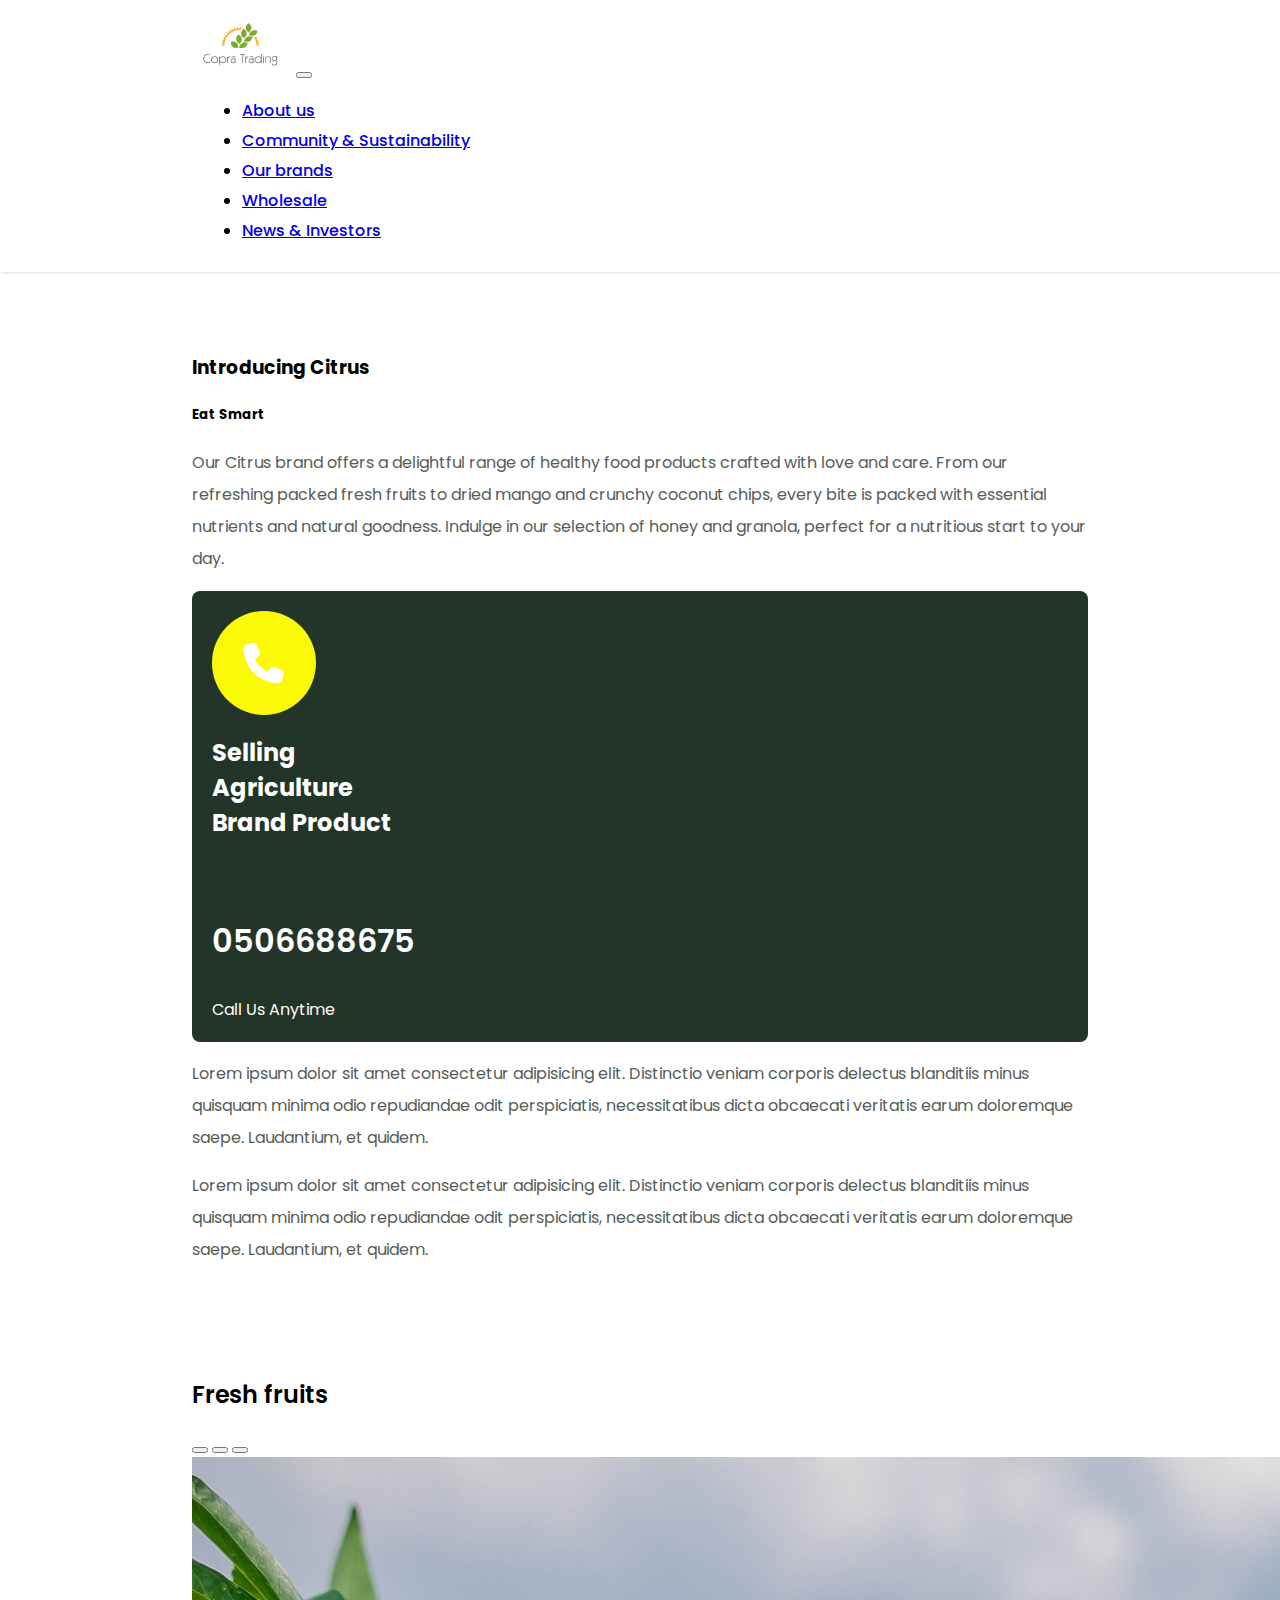
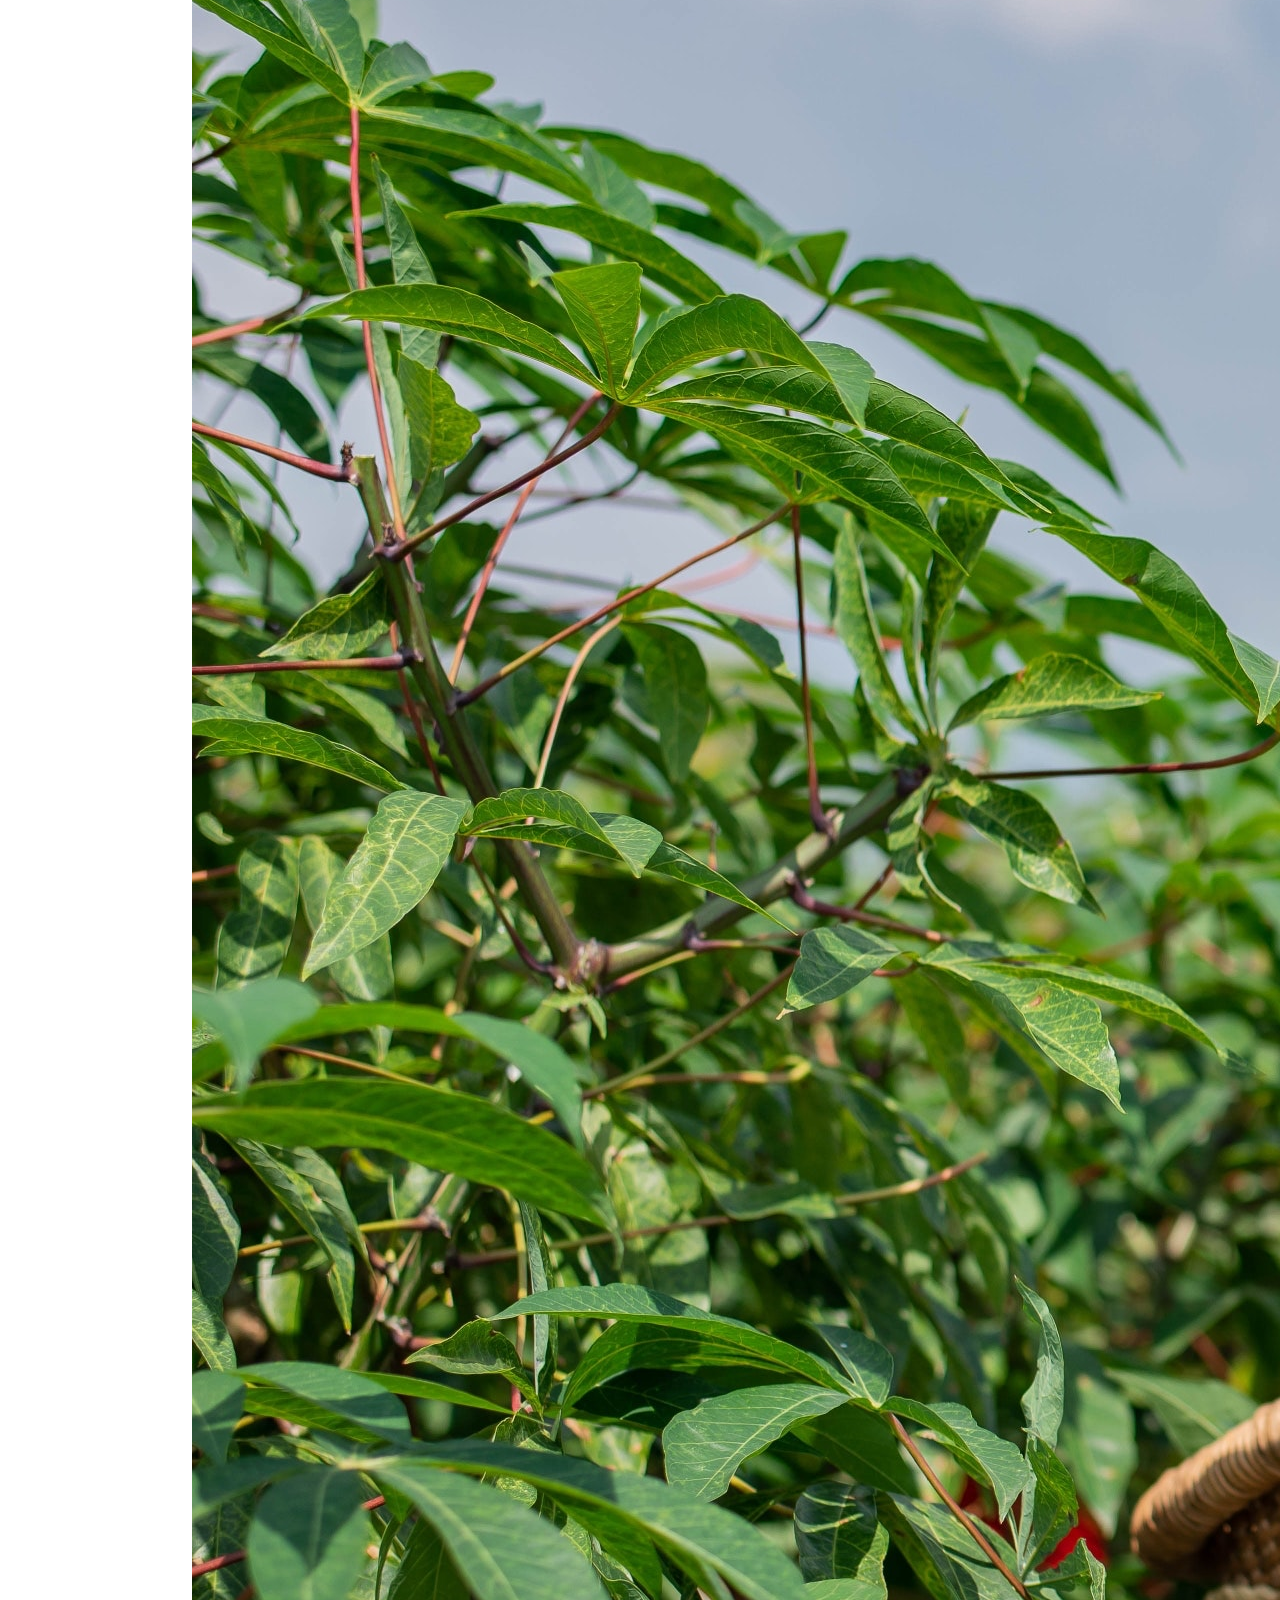
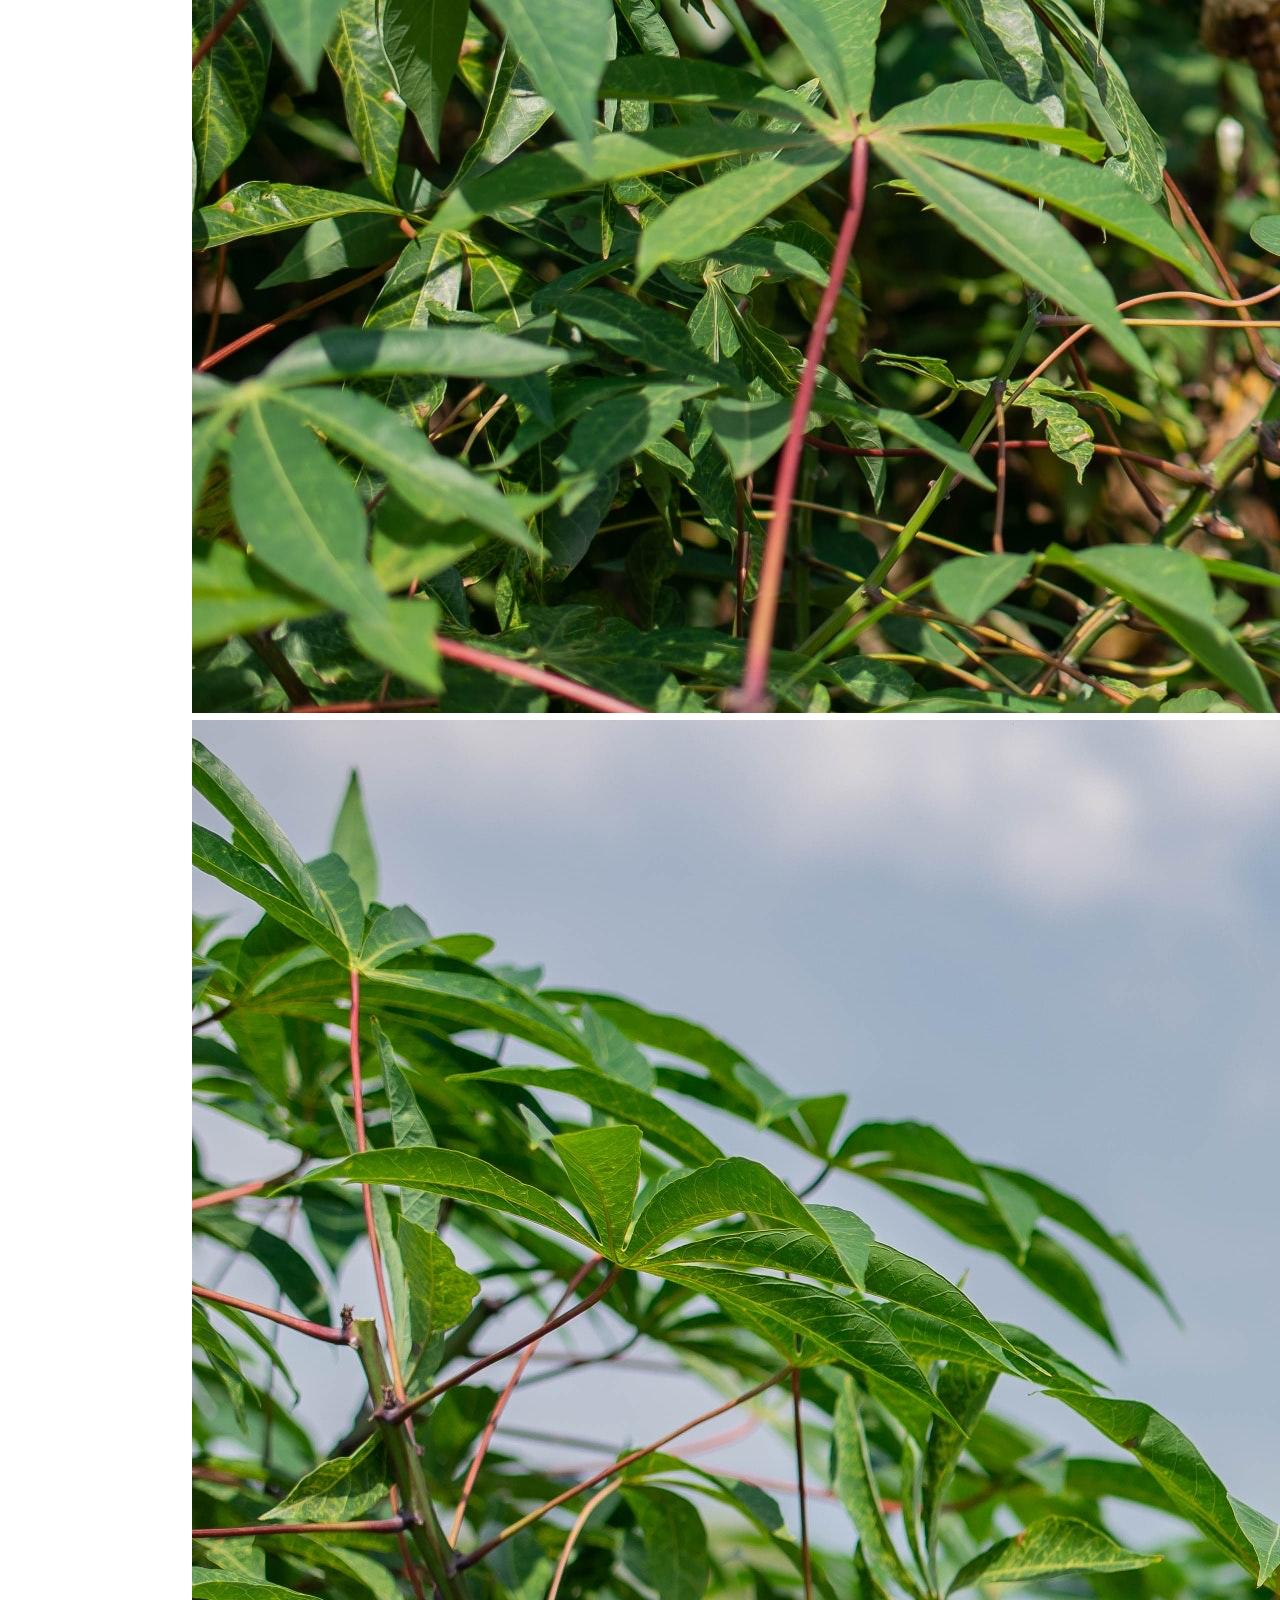
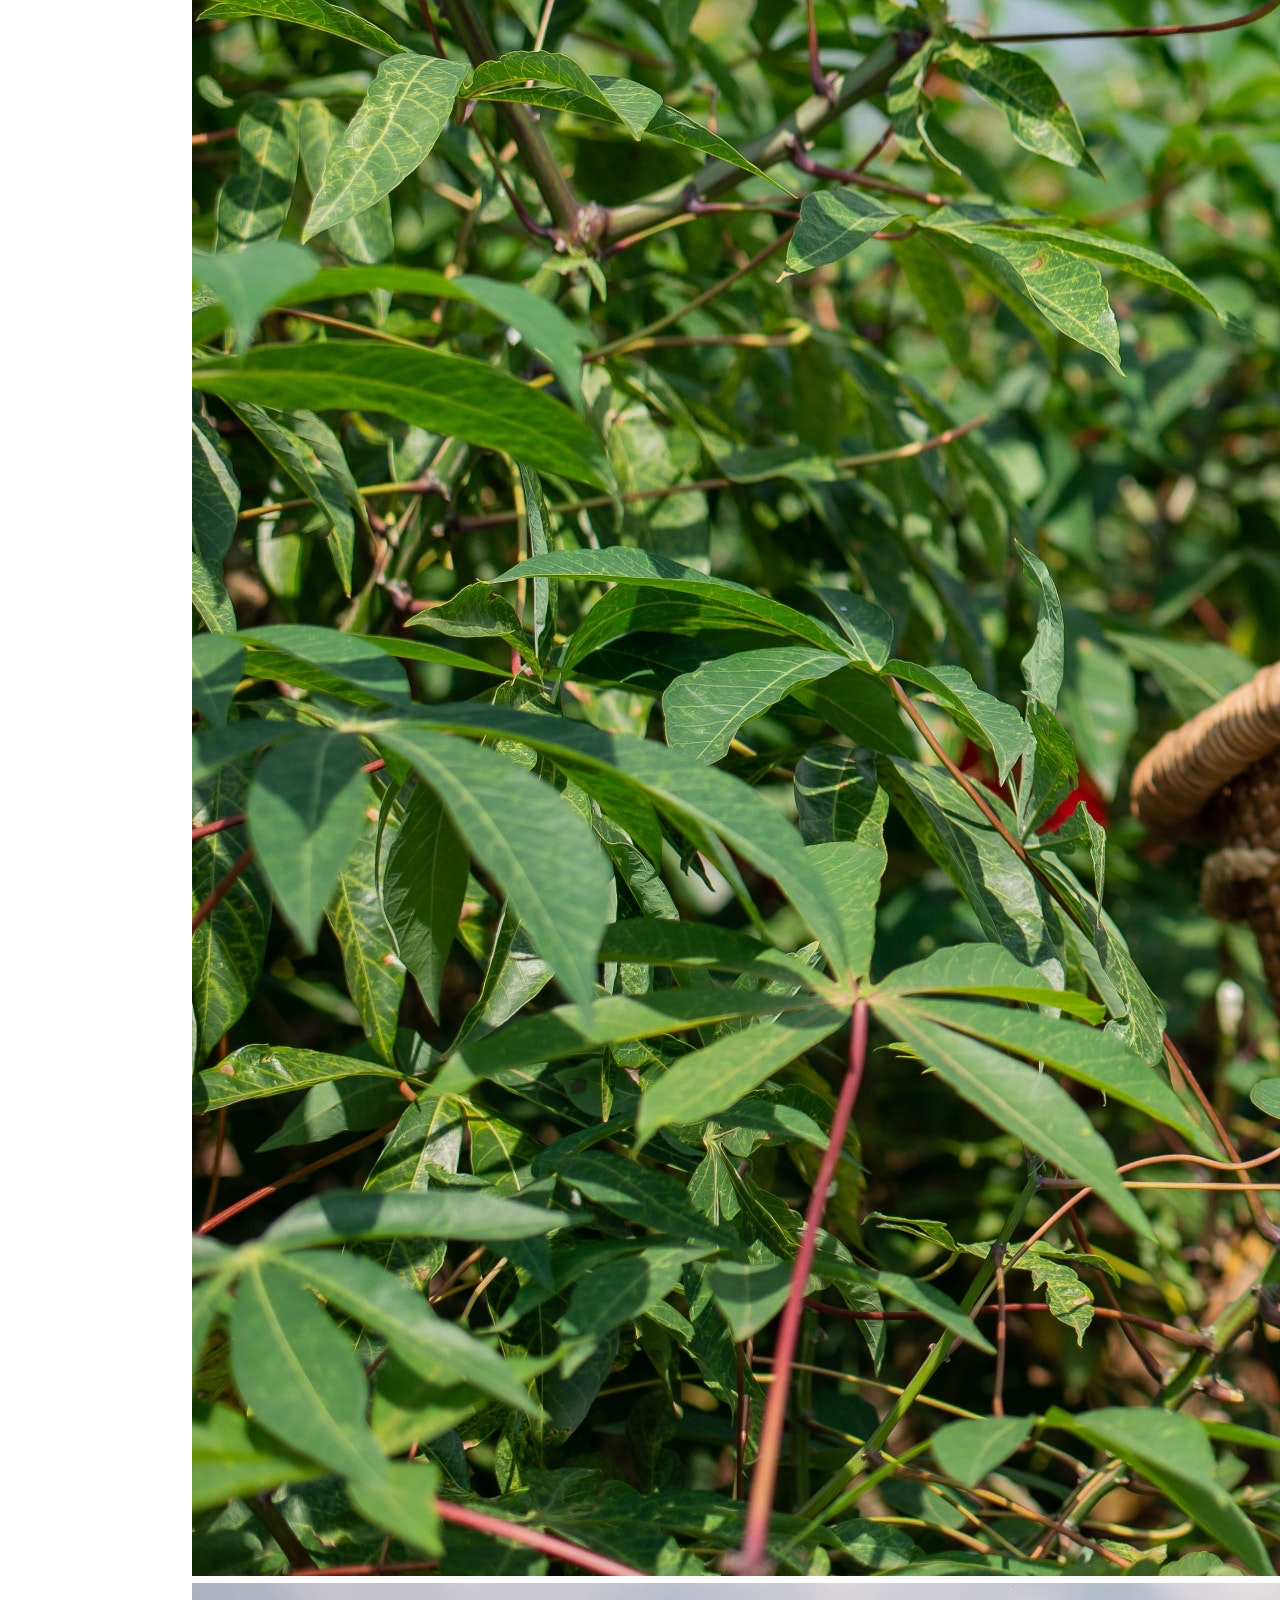
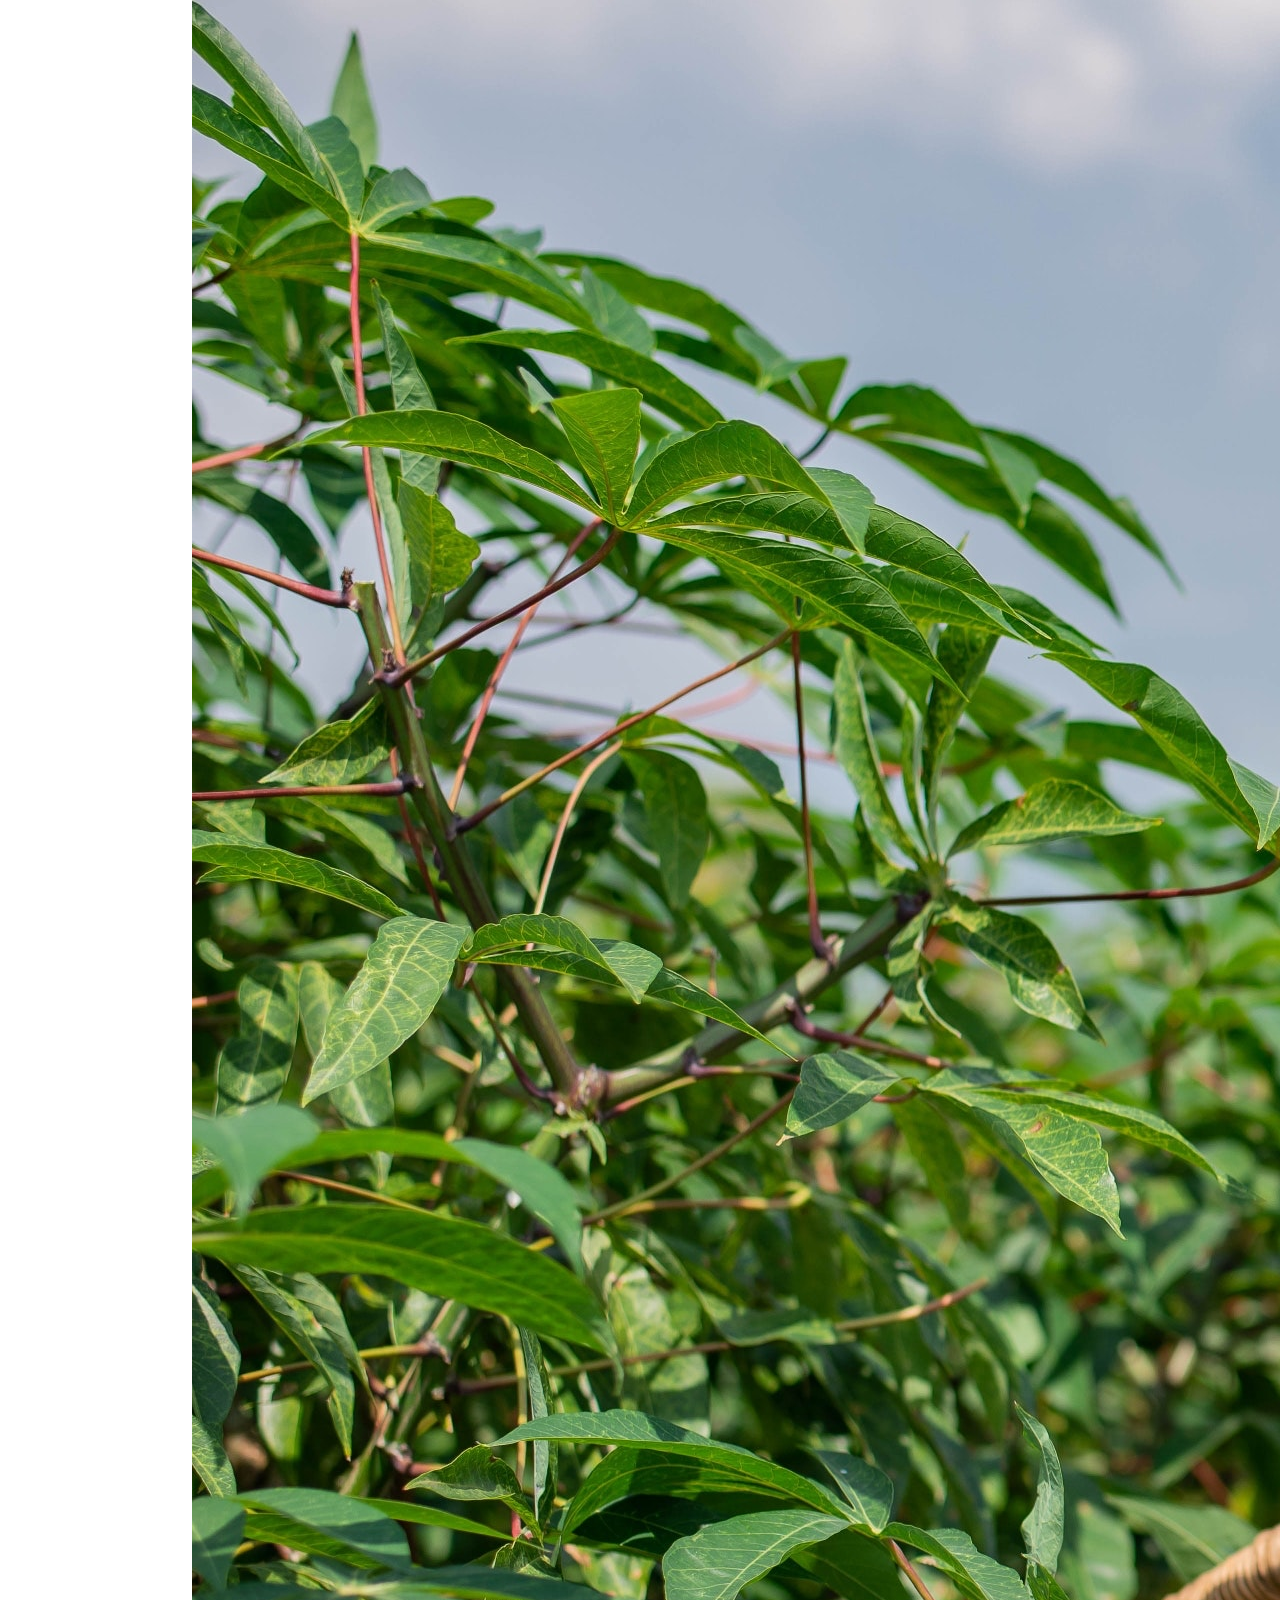
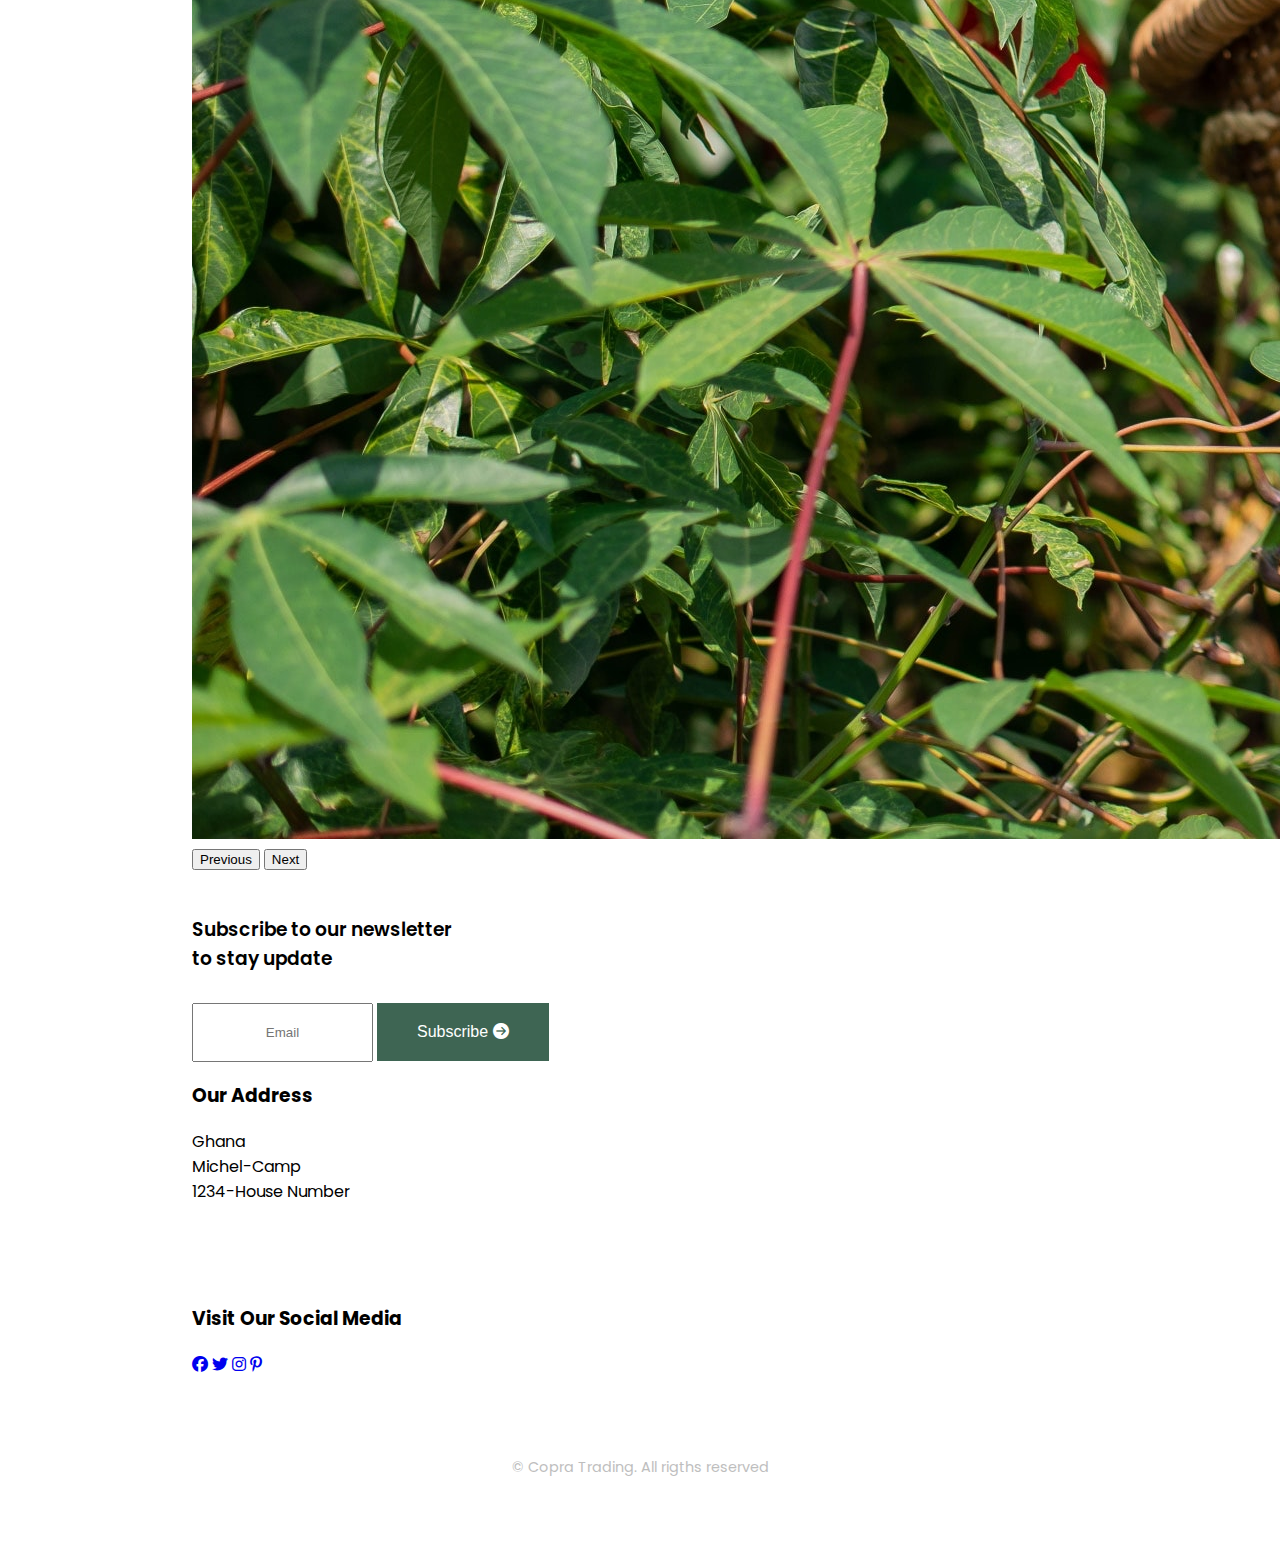
==== brands.html @ 81c61cee "Adding cop files" ====
<!DOCTYPE html>
<html lang="en">
<head>
    <!-- Bootstrap CDN -->
    <link href="https://cdn.jsdelivr.net/npm/bootstrap@5.3.0-alpha1/dist/css/bootstrap.min.css" rel="stylesheet" integrity="sha384-GLhlTQ8iRABdZLl6O3oVMWSktQOp6b7In1Zl3/Jr59b6EGGoI1aFkw7cmDA6j6gD" crossorigin="anonymous">
    <script src="https://cdn.jsdelivr.net/npm/bootstrap@5.3.0-alpha1/dist/js/bootstrap.min.js" integrity="sha384-mQ93GR66B00ZXjt0YO5KlohRA5SY2XofN4zfuZxLkoj1gXtW8ANNCe9d5Y3eG5eD" crossorigin="anonymous"></script>
    <!-- Google Fonts -->
    <link rel="preconnect" href="https://fonts.googleapis.com">
    <link rel="preconnect" href="https://fonts.gstatic.com" crossorigin>
    <link href="https://fonts.googleapis.com/css2?family=Poppins:wght@300;400&display=swap" rel="stylesheet">
    <!-- Font Awesome CDN -->
    <link rel="stylesheet" href="https://cdnjs.cloudflare.com/ajax/libs/font-awesome/6.4.0/css/all.min.css">
    <!-- CSS Link -->
    <link rel="stylesheet" href="css/brand.css">
    <meta charset="UTF-8">
    <meta http-equiv="X-UA-Compatible" content="IE=edge">
    <meta name="viewport" content="width=device-width, initial-scale=1.0">
    <title>Our Brands</title>
</head>
<body>
    
    <main>
        <nav class="navbar navbar-expand-lg navbar-light sticky-top" id="marginSides">
            <a href="index.html" class="navbar-brand"><img src="images/Copra Logo.png" alt="" width="100px"></a>
            <button class="navbar-toggler" type="button" data-bs-toggle="collapse" data-bs-target="#navigationNavbarButton">
                <span class="navbar-toggler-icon"></span>
            </button>
            <div class="navbar-collapse collapse" id="navigationNavbarButton">
                <ul class="navbar-nav ms-auto">
                    <li class="nav-item">
                        <a href="index.html" class="nav-link">About us</a>
                    </li>
                    <li class="nav-item">
                        <a href="c&s.html" class="nav-link">Community & Sustainability</a>
                    </li>
                    <li class="nav-item">
                        <a href="brands.html" class="nav-link active">Our brands</a>
                    </li>
                    <li class="nav-item">
                        <a href="wholesale.html" class="nav-link">Wholesale</a>
                    </li>
                    <li class="nav-item">
                        <a href="news&investors.html" class="nav-link">News & Investors</a>
                    </li>
                </ul>
            </div>
        </nav>


        <!-- Brands Section -->
        <section class="brand" id="marginSides">
            <div class="brand_content">
                <h3>Introducing Citrus</h3>
                <h5>Eat Smart</h5>
            </div>
            <div class="brand_texts">
                <p>Our Citrus brand offers a delightful range of healthy food products crafted with love and 
                    care. From our refreshing packed fresh fruits to dried mango and crunchy coconut chips,
                    every bite is packed with essential nutrients and natural goodness. Indulge in our selection
                    of honey and granola, perfect for a nutritious start to your day.
                </p>
            </div>
            <div class="fresh_fruits_images">

            </div>
            <div class="brand_products">
                <div class="row">
                    <div class="col-xl-4 col-lg-4">
                        <div class="selling_product">
                            <div class="selling_tag text-center">
                                <i class="fa fa-phone" aria-hidden="true"></i>
                                <div class="selling_text">
                                    <h2 class="selling_style">
                                        Selling <br> Agriculture <br> Brand Product 
                                    </h2> <br>
                                    <p class="selling_bold">
                                        0506688675
                                    </p>
                                    <span>Call Us Anytime</span>
                                </div>
                            </div>
                        </div>
                    </div>
                    <div class="col-xl-8 col-lg-8">
                        <div class="row">
                            <!-- Add Product Images | add width="100%" -->
                            <div class="col-md-6">
                                <div class="card">
                                    <!-- Product 1 -->
                                </div>
                            </div>
                            <div class="col-md-6">
                                <div class="card">
                                    <!-- Product 2 -->
                                </div>
                            </div>
                            <div class="product_texts">
                                <!-- Change Texts -->
                                <p>Lorem ipsum dolor sit amet consectetur adipisicing elit. Distinctio veniam corporis delectus blanditiis minus quisquam minima odio repudiandae odit perspiciatis, necessitatibus dicta obcaecati veritatis earum doloremque saepe. Laudantium, et quidem.</p>
                            </div>
                        </div>
                        <div class="row">
                            <div class="col-md-6">
                                <div class="card">
                                    <!-- Product 3 -->
                                </div>
                            </div>
                            <div class="col-md-6">
                                <div class="card">
                                    <!-- Product 4 -->
                                </div>
                            </div>
                            <div class="product_texts">
                                <!-- Change Texts -->
                                <p>Lorem ipsum dolor sit amet consectetur adipisicing elit. Distinctio veniam corporis delectus blanditiis minus quisquam minima odio repudiandae odit perspiciatis, necessitatibus dicta obcaecati veritatis earum doloremque saepe. Laudantium, et quidem.</p>
                            </div>
                        </div>
                    </div>
                </div>
            </div>
        </section>

        <!-- Fruits Section -->

        <section class="fruits" id="marginSides">
            <div class="fruits_content">
                <div class="fresh text-center mb-5">
                    <h2>Fresh fruits</h2>
                </div>
                <div id="carouselExampleIndicators" class="carousel slide" data-bs-ride="carousel">
                    <div class="carousel-indicators">
                      <button type="button" data-bs-target="#carouselExampleIndicators" data-bs-slide-to="0" class="active" aria-current="true" aria-label="Slide 1"></button>
                      <button type="button" data-bs-target="#carouselExampleIndicators" data-bs-slide-to="1" aria-label="Slide 2"></button>
                      <button type="button" data-bs-target="#carouselExampleIndicators" data-bs-slide-to="2" aria-label="Slide 3"></button>
                    </div>
                    <div class="carousel-inner">
                      <div class="carousel-item active">
                        <img src="images/pexels-safari-consoler-15897036.jpg" class="d-block w-100" alt="..." >
                      </div>
                      <div class="carousel-item">
                        <img src="images/pexels-safari-consoler-15897036.jpg" class="d-block w-100" alt="..." >
                      </div>
                      <div class="carousel-item">
                        <img src="images/pexels-safari-consoler-15897036.jpg" class="d-block w-100" alt="..." >
                      </div>
                    </div>
                    <button class="carousel-control-prev" type="button" data-bs-target="#carouselExampleIndicators" data-bs-slide="prev">
                      <span class="carousel-control-prev-icon" aria-hidden="true"></span>
                      <span class="visually-hidden">Previous</span>
                    </button>
                    <button class="carousel-control-next" type="button" data-bs-target="#carouselExampleIndicators" data-bs-slide="next">
                      <span class="carousel-control-next-icon" aria-hidden="true"></span>
                      <span class="visually-hidden">Next</span>
                    </button>
                  </div>
            </div>
        </section>
        
        <!-- Footer Section -->
        <footer class="footer section" id="marginSides">
            <div class="footer_container ">
                <div class="row">
                    <div class="col-lg-6 col-md-12">
                        <div class="footer_content">
                            <h3 class="footer_title">
                                Subscribe to our newsletter <br> to stay update
                            </h3>
                            <div class="footer_subscribe">
                                <input type="email"  id="floatingEmail" placeholder="Email" required>
                                <button class="btn ">
                                    Subscribe
                                    <i class="fa fa-arrow-circle-right" aria-hidden="true"></i>
                                </button>
                            </div>
                        </div>
                        <div class="contact-info">
                            <h3 class="contact_text">
                            Our Address </h3> 
                            <span class="texts">Ghana</span> <br>
                            <span class="texts">Michel-Camp</span> <br>
                            <span class="texts">1234-House Number</span>
                        </div>
                    </div>
                    <div class="col-lg-6 col-md-12">
                        <div class="footer_content text-center">
                            <h3 class="visit">
                                Visit Our Social Media
                            </h3>
        
                            <div class="footer_social-link">
                                <a href="#"><i class="fab fa-facebook"></i></a>
                                <a href="#"><i class="fab fa-twitter"></i></a>
                                <a href="#"><i class="fab fa-instagram"></i></a>
                                <a href="#"><i class="fab fa-pinterest-p"></i></a>
                            </div>
                        </div>
                    </div>
                </div>
            </div>
            <p class="footer__copy">© Copra Trading. All rigths reserved</p>
        </footer>

    </main>


</body>
</html>
---- css/brand.css ----
html {
    scroll-behavior: smooth;
}
body {
    margin: 0;
    padding: 0;
    font-family: 'Poppins', sans-serif;
}

/* Naviigation Section */
.navbar {
    background-color: #fff;
    box-shadow: 1px 1px 2px #dadada;
}
#marginSides {
    padding: 1% 15%;
}
.navbar-nav .nav-item {
    margin: 5px 10px;
    font-weight: 500;
}

/* Brands Section */
.brand {
    margin: 50px 0;
}
.brand_texts {
    font-size: 1rem;
    color: rgba(86,93,89);
    font-weight: 400;
    line-height: 2;
}
.brand_products .selling_product {
    padding: 20px;
    background-color: rgb(34, 53, 40);
    color: #fff;
    border-radius: 8px;
}
.selling_tag i {
    background-color: rgb(250, 250, 7);
    padding: 2rem;
    border-radius: 100%;
    font-size: 2.5rem;
}
.selling_bold {
    font-weight: 600;
    font-size: 2rem;
}
.selling_text {
    margin-top: 10px;
}
.fresh h2 {
    font-weight: 600;
}
.product_texts p {
    font-size: 1rem;
    color: rgba(86,93,89);
    font-weight: 400;
    line-height: 2;
}


/* Footer Section */
.foot section {
    margin-top: 100px;
}
.footer_subscribe {
    margin-top: 30px;
}
.footer_subscribe input {
    padding: 20px 0;
    text-align: center;
    border-radius: 10px solid rgb(190, 190, 190);
}
.footer_content .footer_title {
    font-weight: 600
}
.footer_content .visit {
    margin-top: 100px;
}
.footer_subscribe .btn {
    background-color: rgba(62,101,83);
    color: #fff;
    border: none;
    padding: 20px 40px;
    font-size: 1rem;
    font-weight: 500;
}
.footer__copy {
    text-align: center;
    font-size: .9rem;
    color: rgb(190, 190, 190);
    margin: 5rem 0 1rem;
    padding-bottom: 3rem;
}
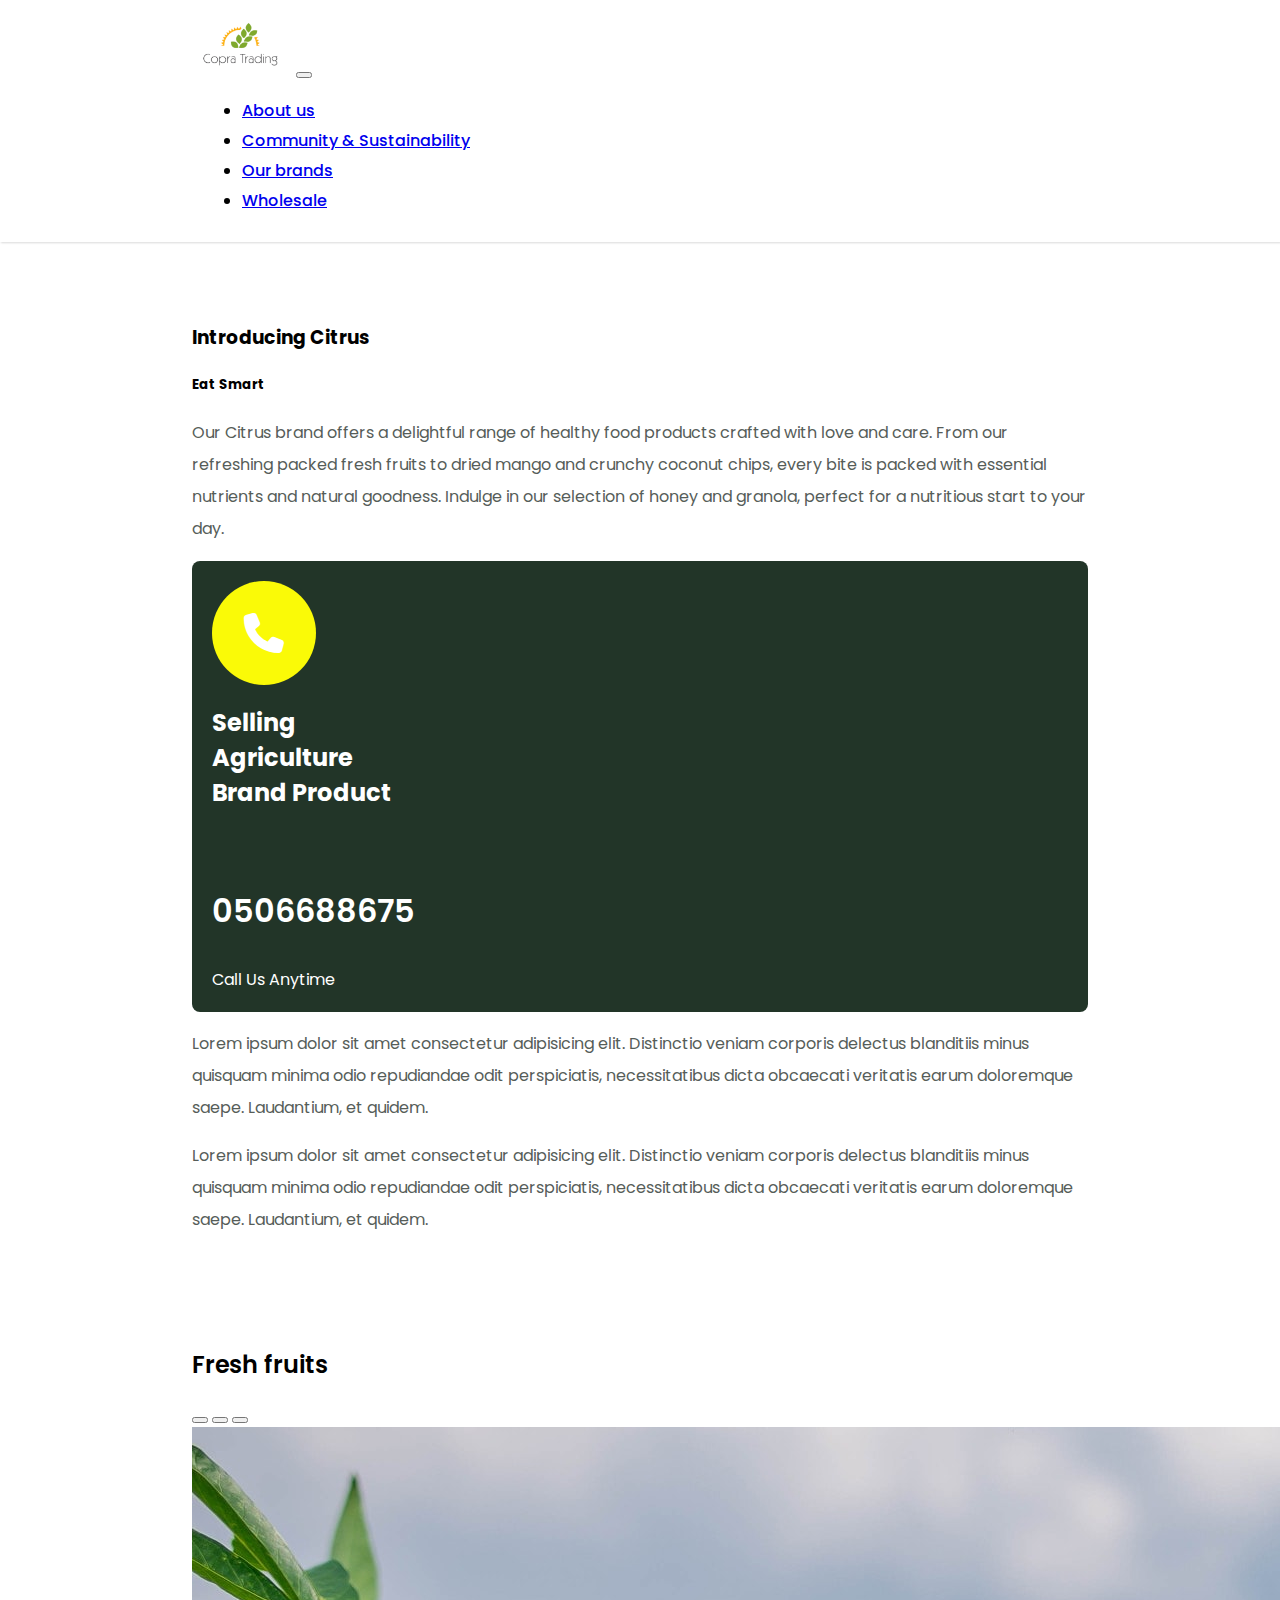
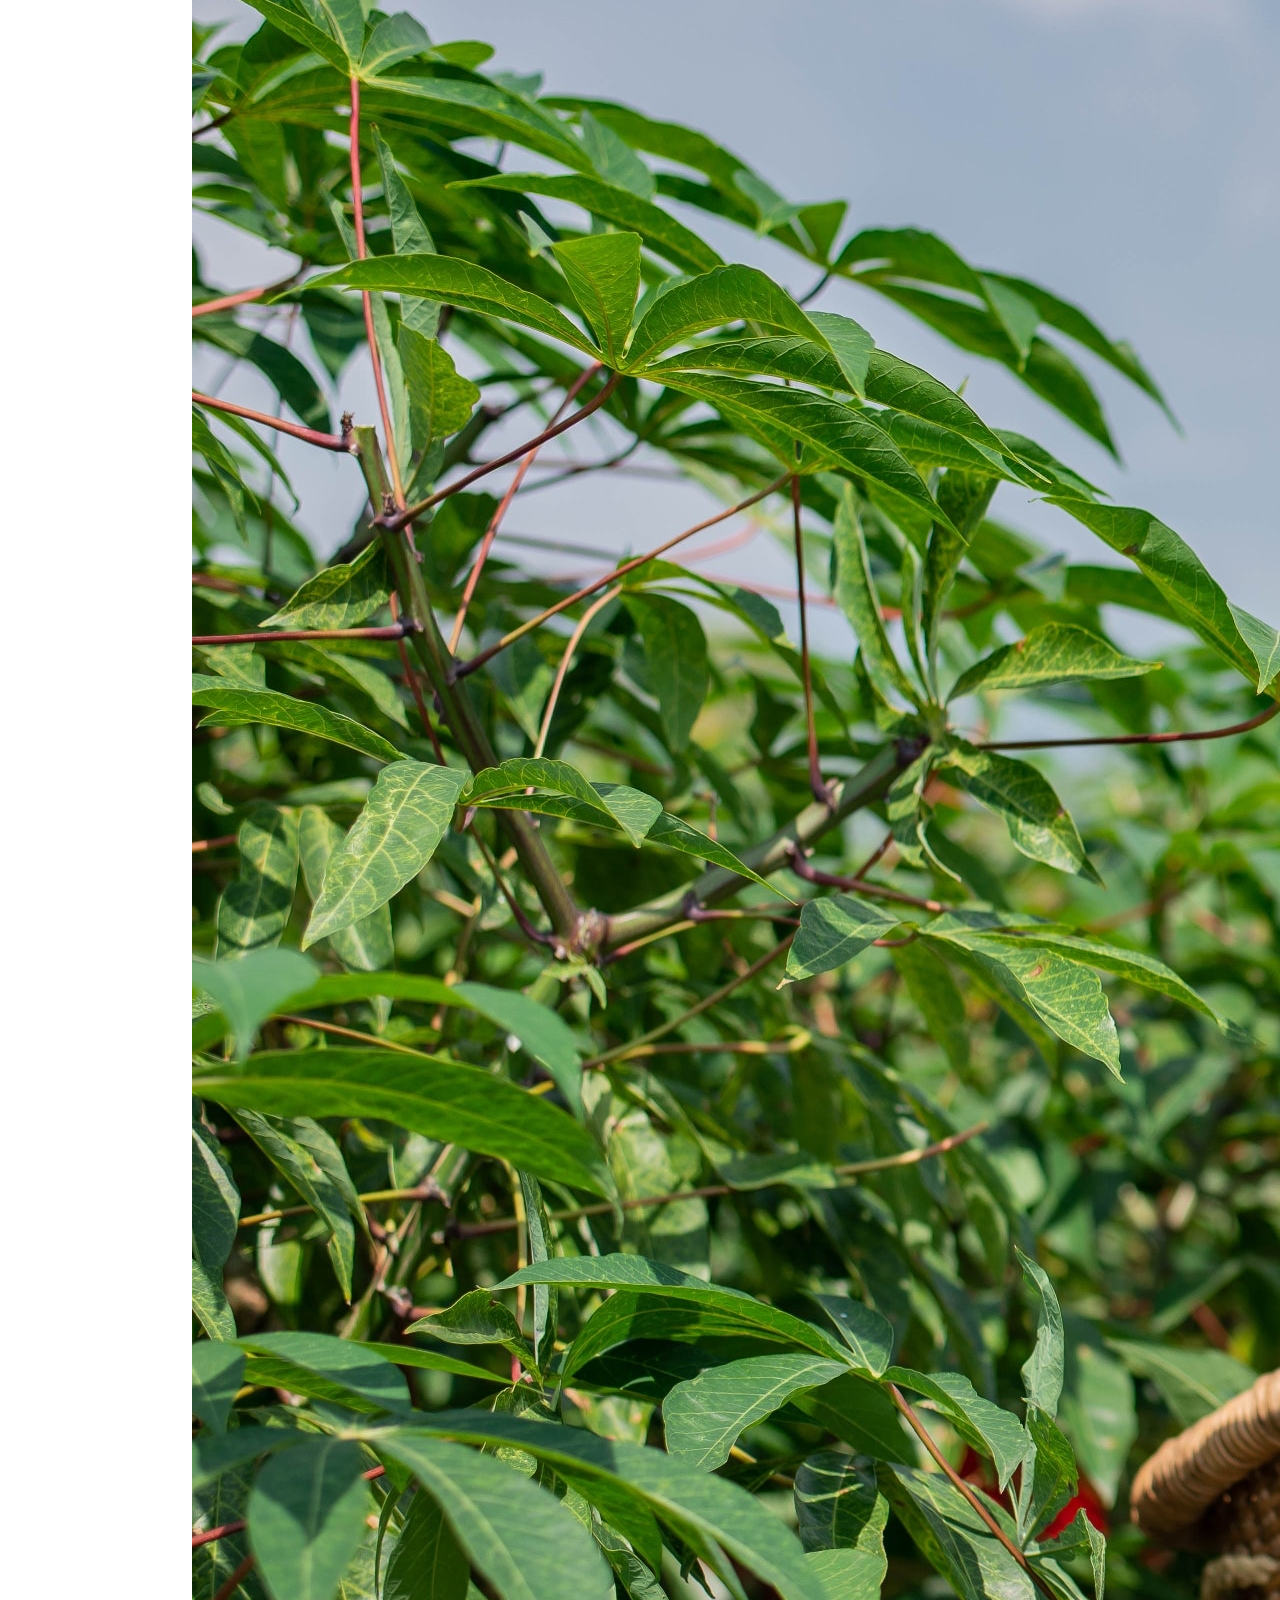
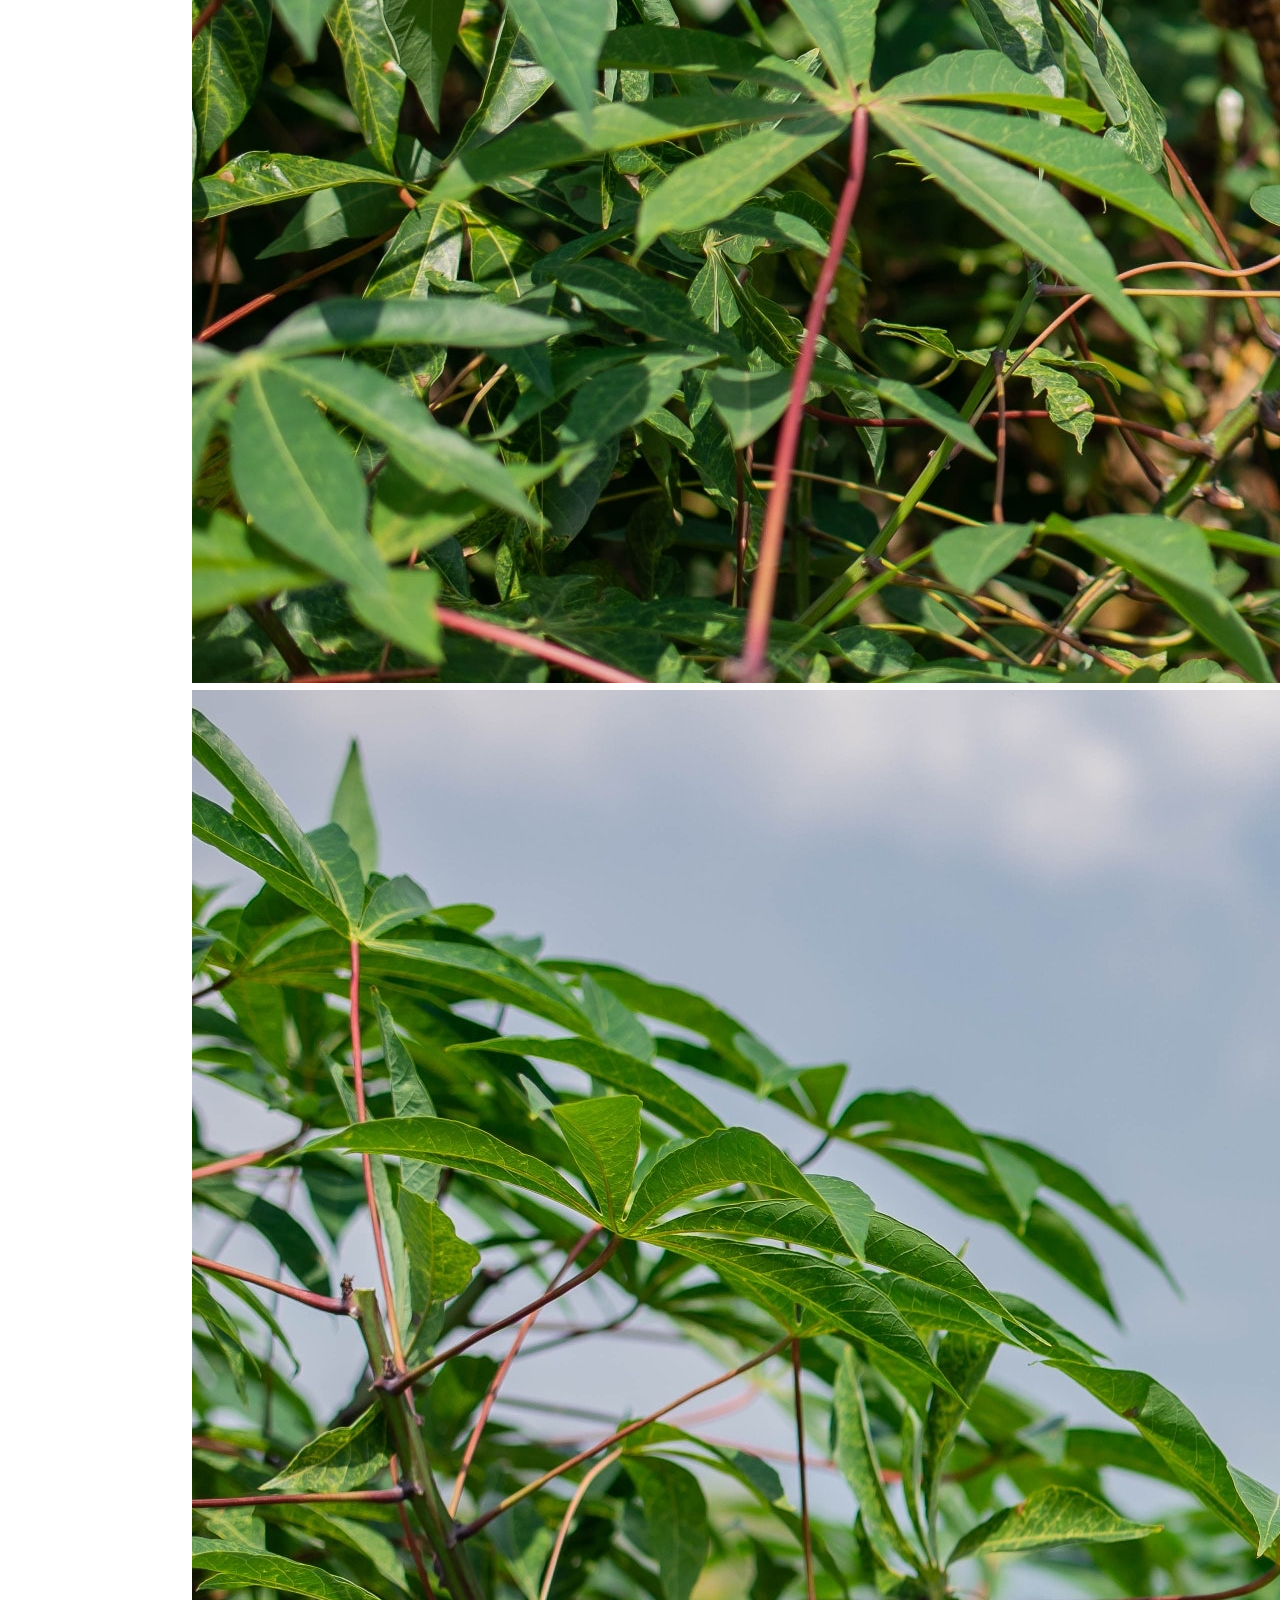
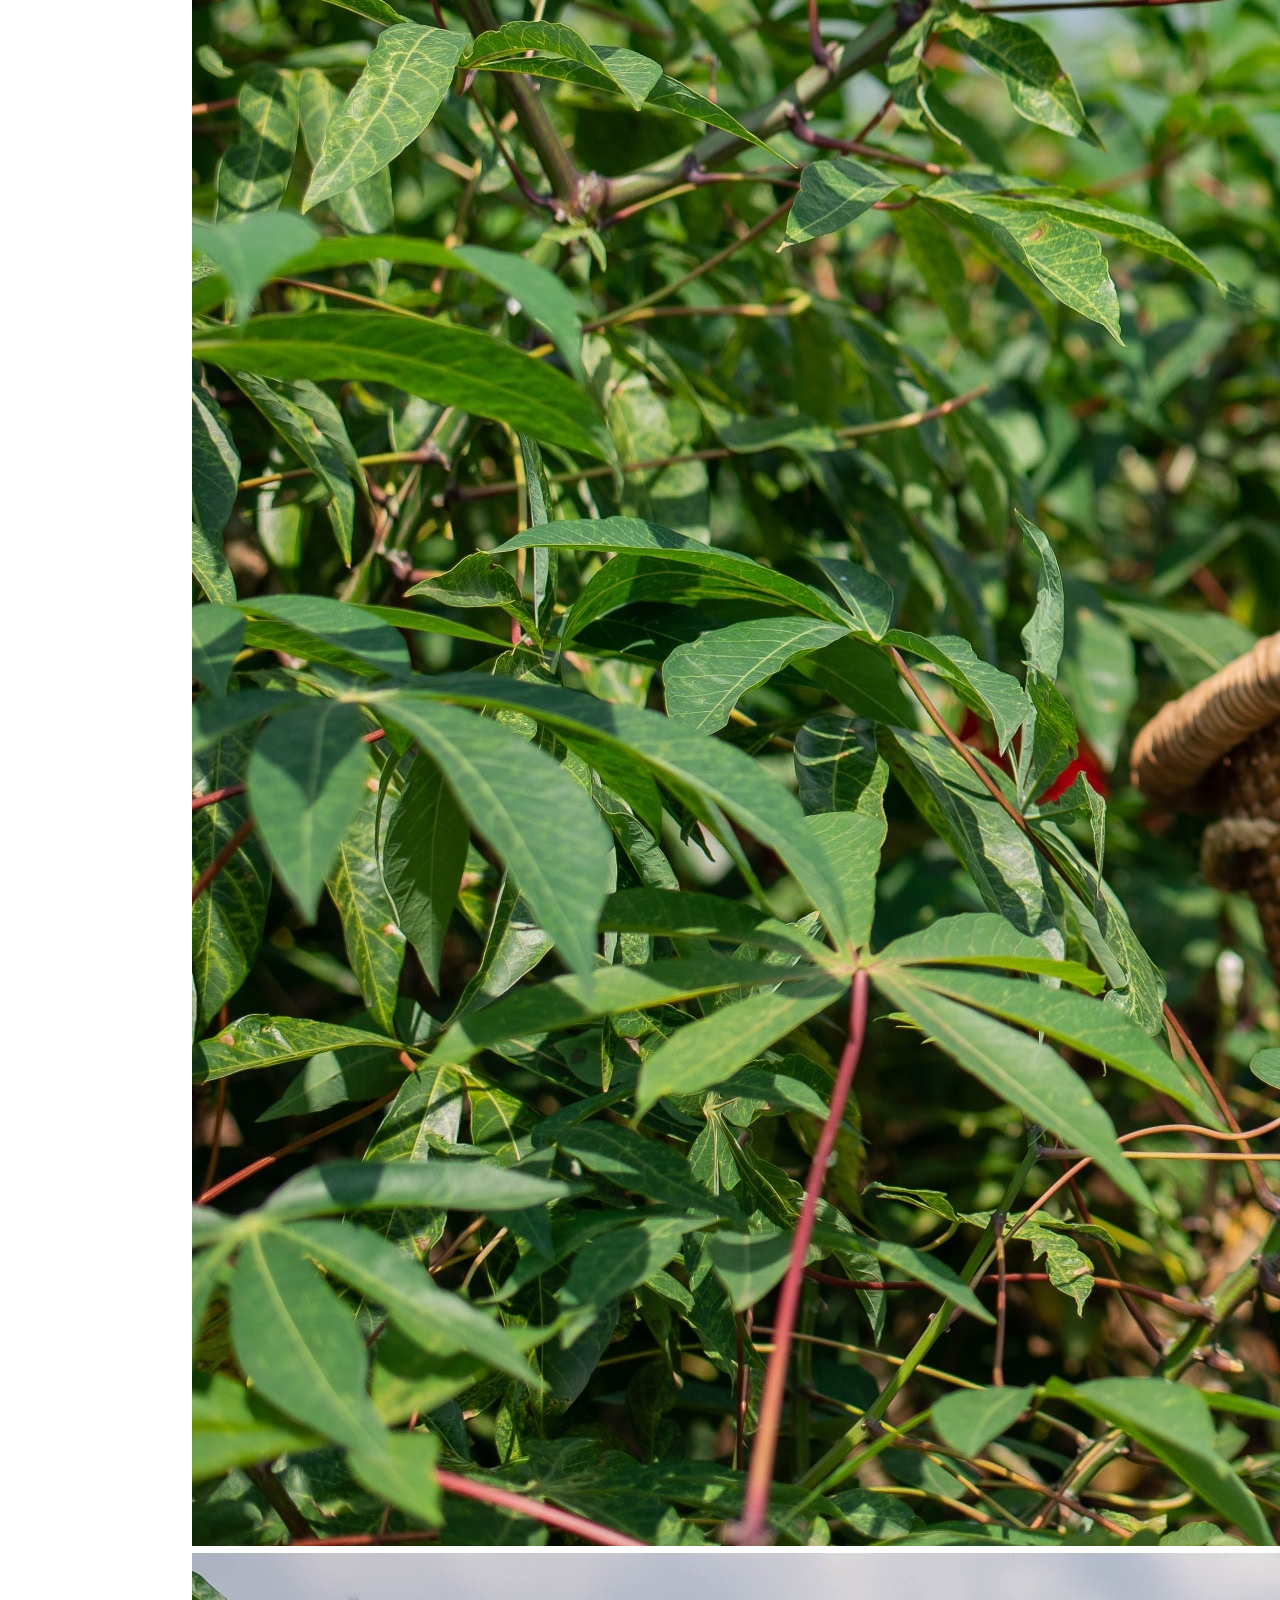
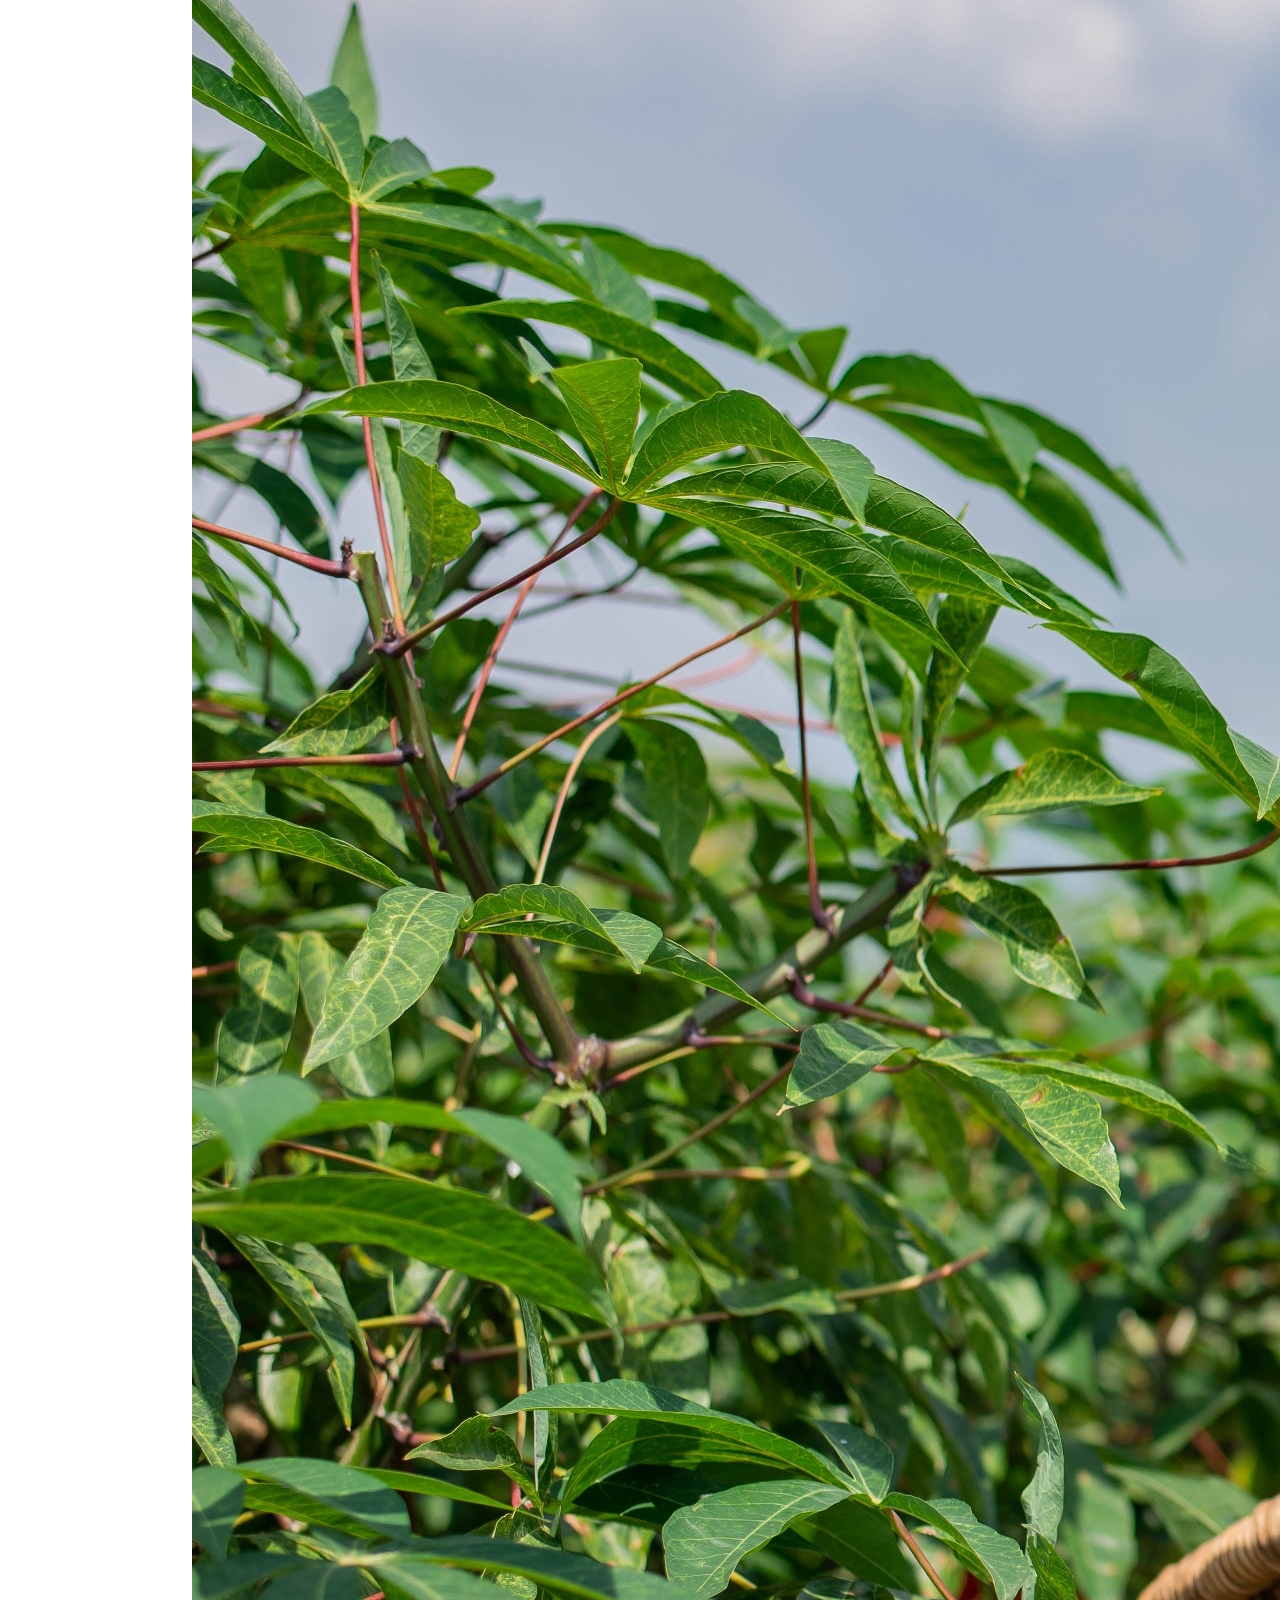
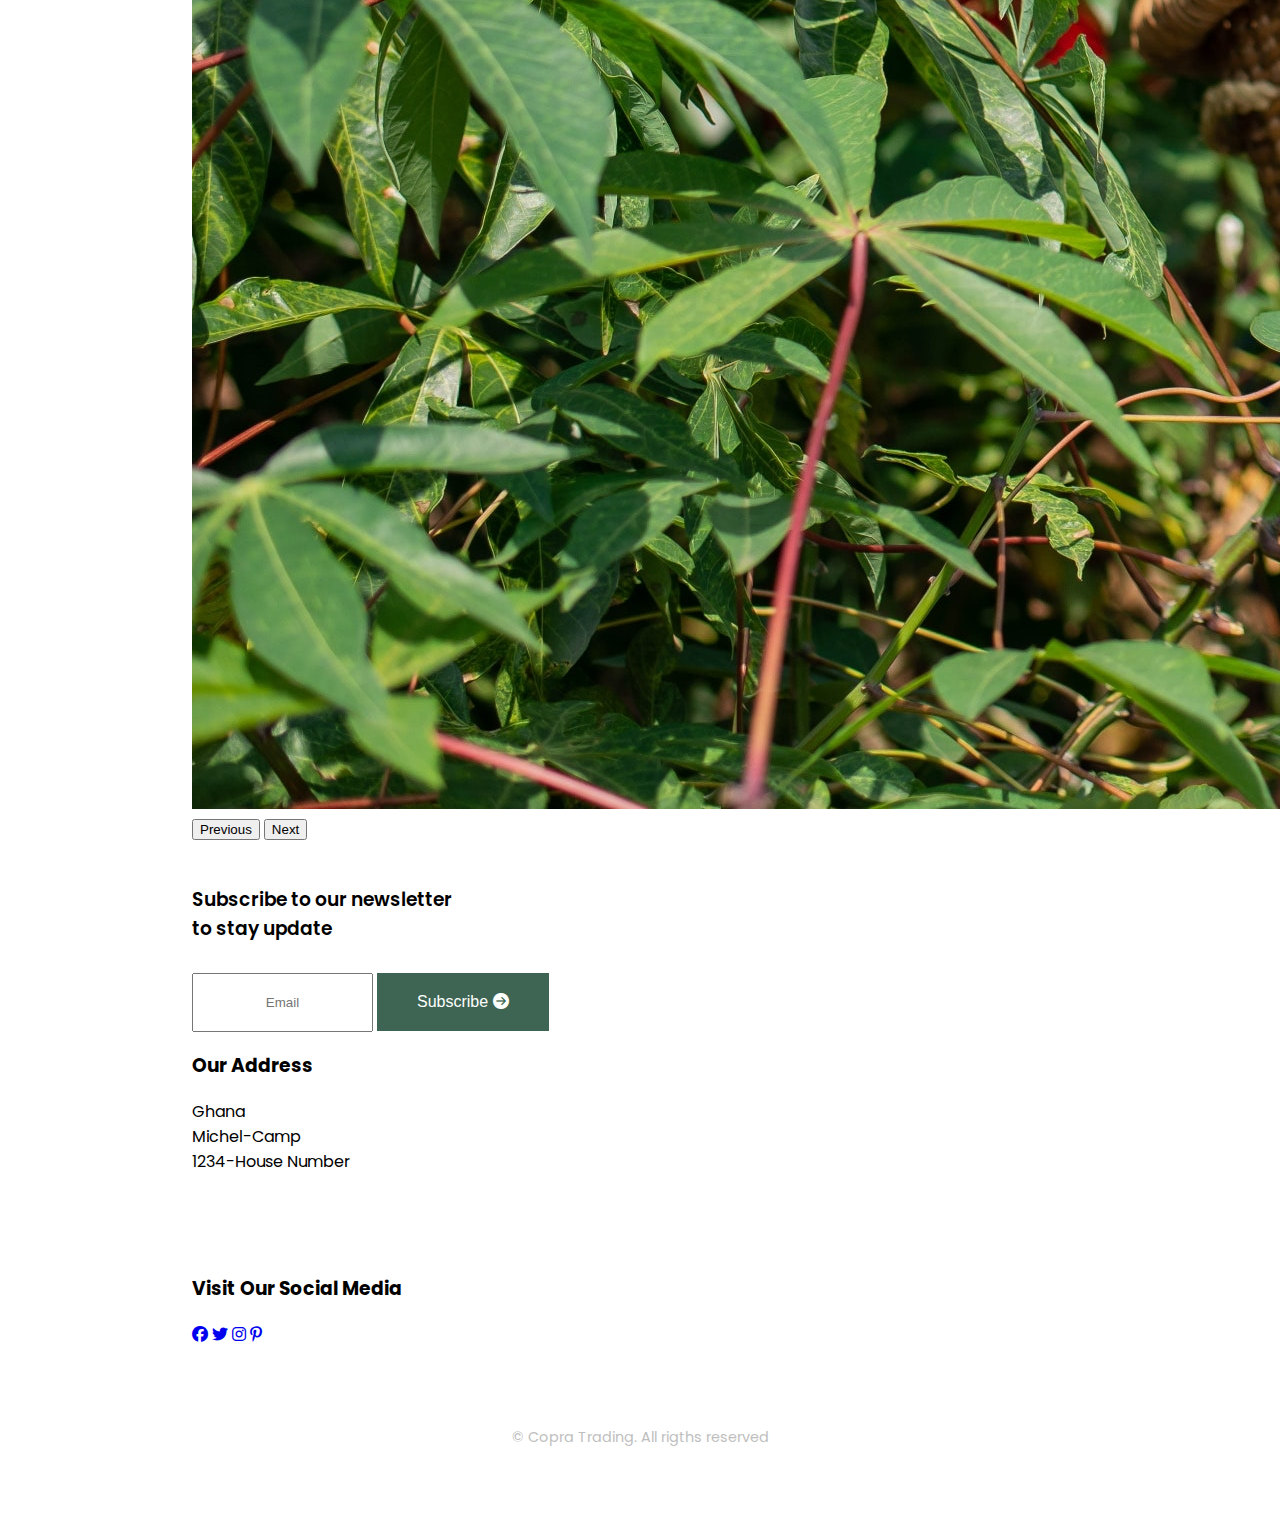
==== commit 6e9ccb95: "Update brands.html" ====
--- a/brands.html
+++ b/brands.html
@@ -39,9 +39,9 @@
                     <li class="nav-item">
                         <a href="wholesale.html" class="nav-link">Wholesale</a>
                     </li>
-                    <li class="nav-item">
+                    <!-- <li class="nav-item">
                         <a href="news&investors.html" class="nav-link">News & Investors</a>
-                    </li>
+                    </li> -->
                 </ul>
             </div>
         </nav>
@@ -63,7 +63,7 @@
             <div class="fresh_fruits_images">
 
             </div>
-            <div class="brand_products">
+            <div class="brand_products mt-5">
                 <div class="row">
                     <div class="col-xl-4 col-lg-4">
                         <div class="selling_product">
@@ -157,11 +157,11 @@
         </section>
         
         <!-- Footer Section -->
-        <footer class="footer section" id="marginSides">
+        <footer class="footer_section" id="marginSides">
             <div class="footer_container ">
                 <div class="row">
                     <div class="col-lg-6 col-md-12">
-                        <div class="footer_content">
+                        <div class="footer_content pt-5">
                             <h3 class="footer_title">
                                 Subscribe to our newsletter <br> to stay update
                             </h3>
@@ -173,7 +173,7 @@
                                 </button>
                             </div>
                         </div>
-                        <div class="contact-info">
+                        <div class="contact-info mt-5">
                             <h3 class="contact_text">
                             Our Address </h3> 
                             <span class="texts">Ghana</span> <br>
@@ -204,4 +204,4 @@
 
 
 </body>
-</html>+</html>
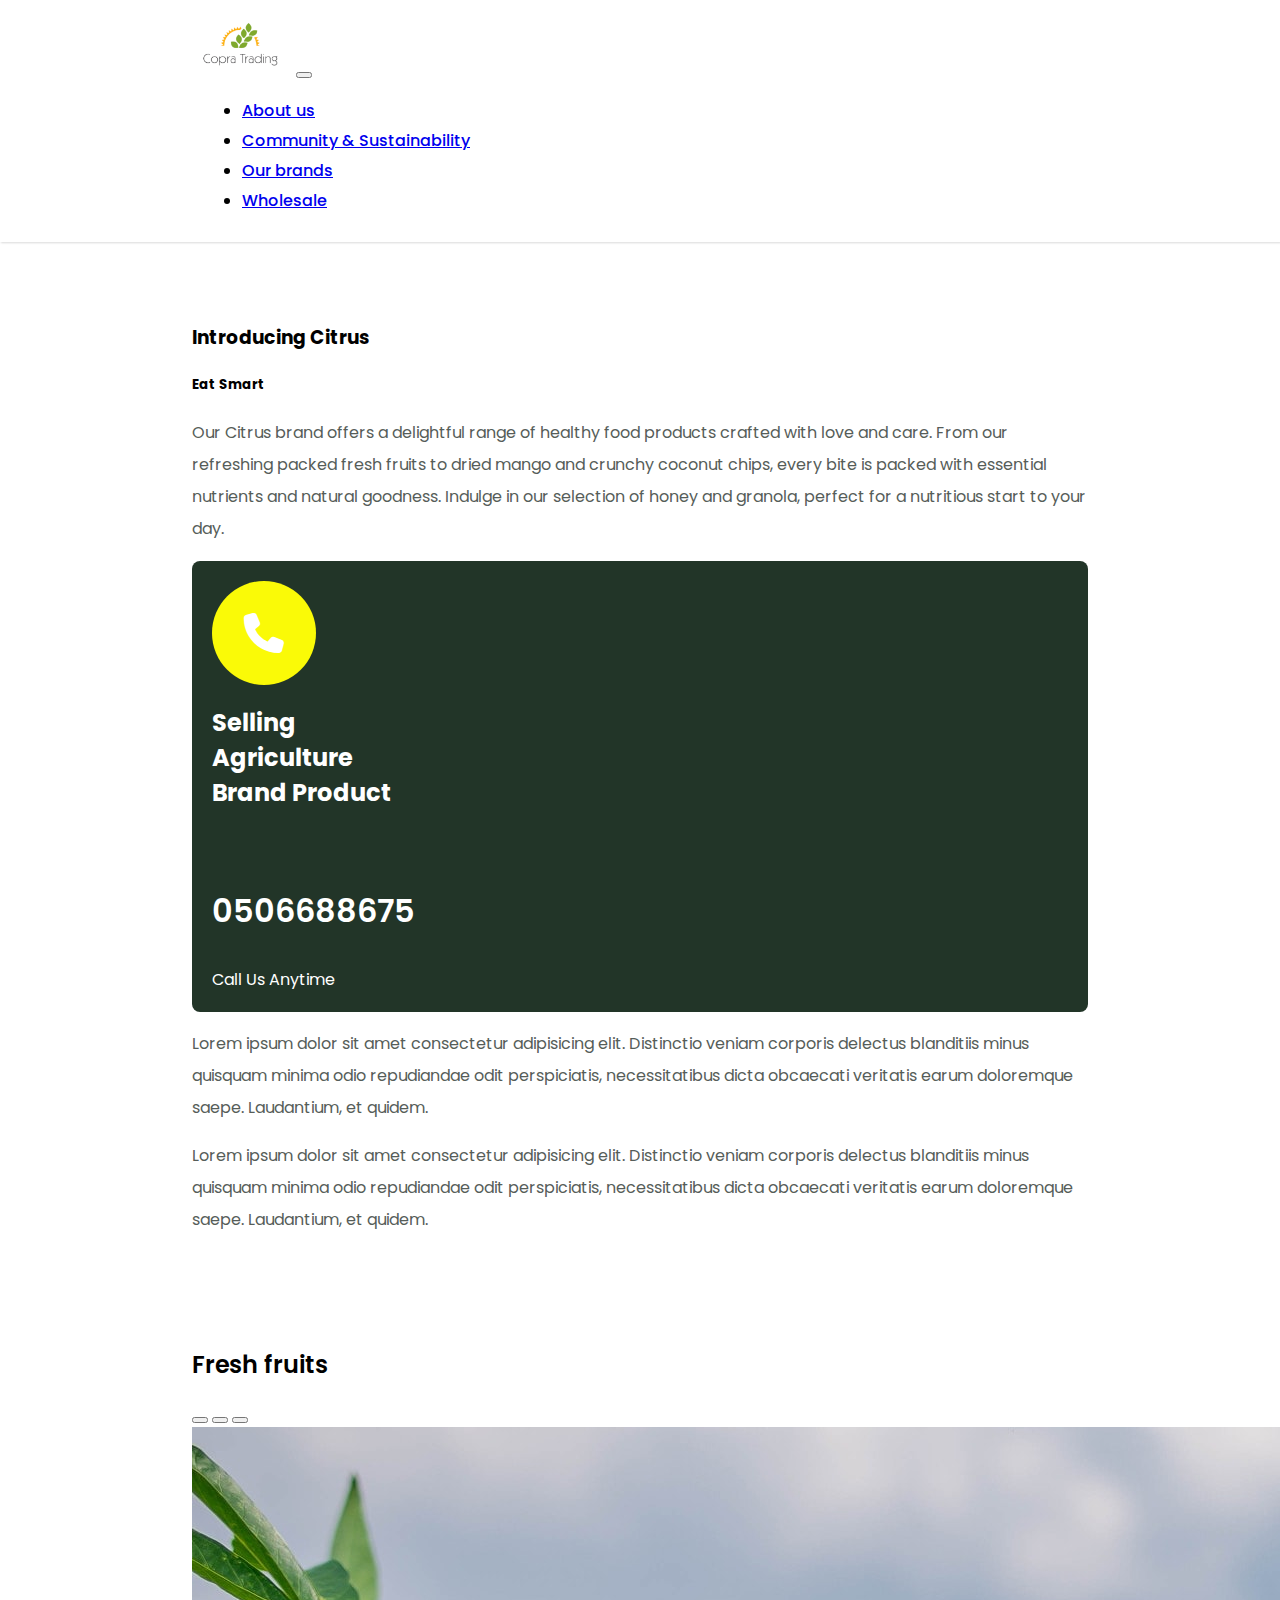
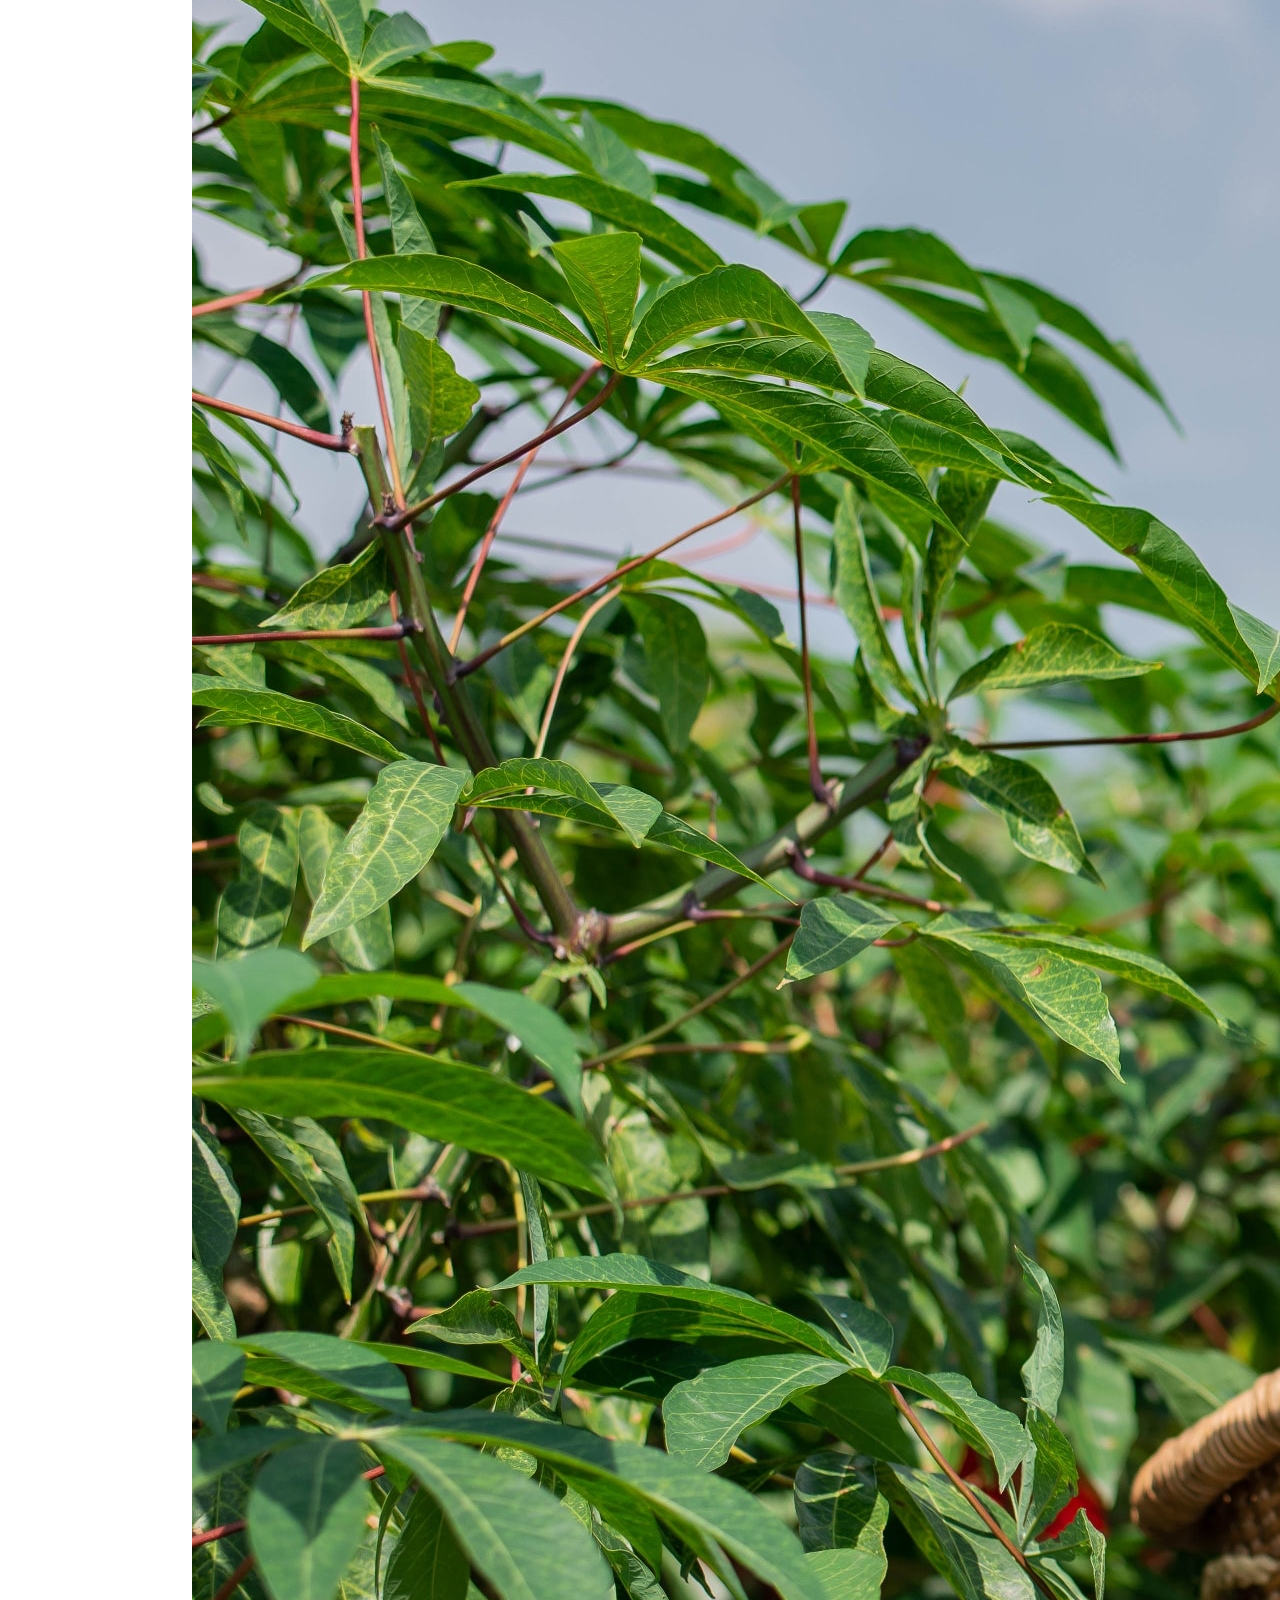
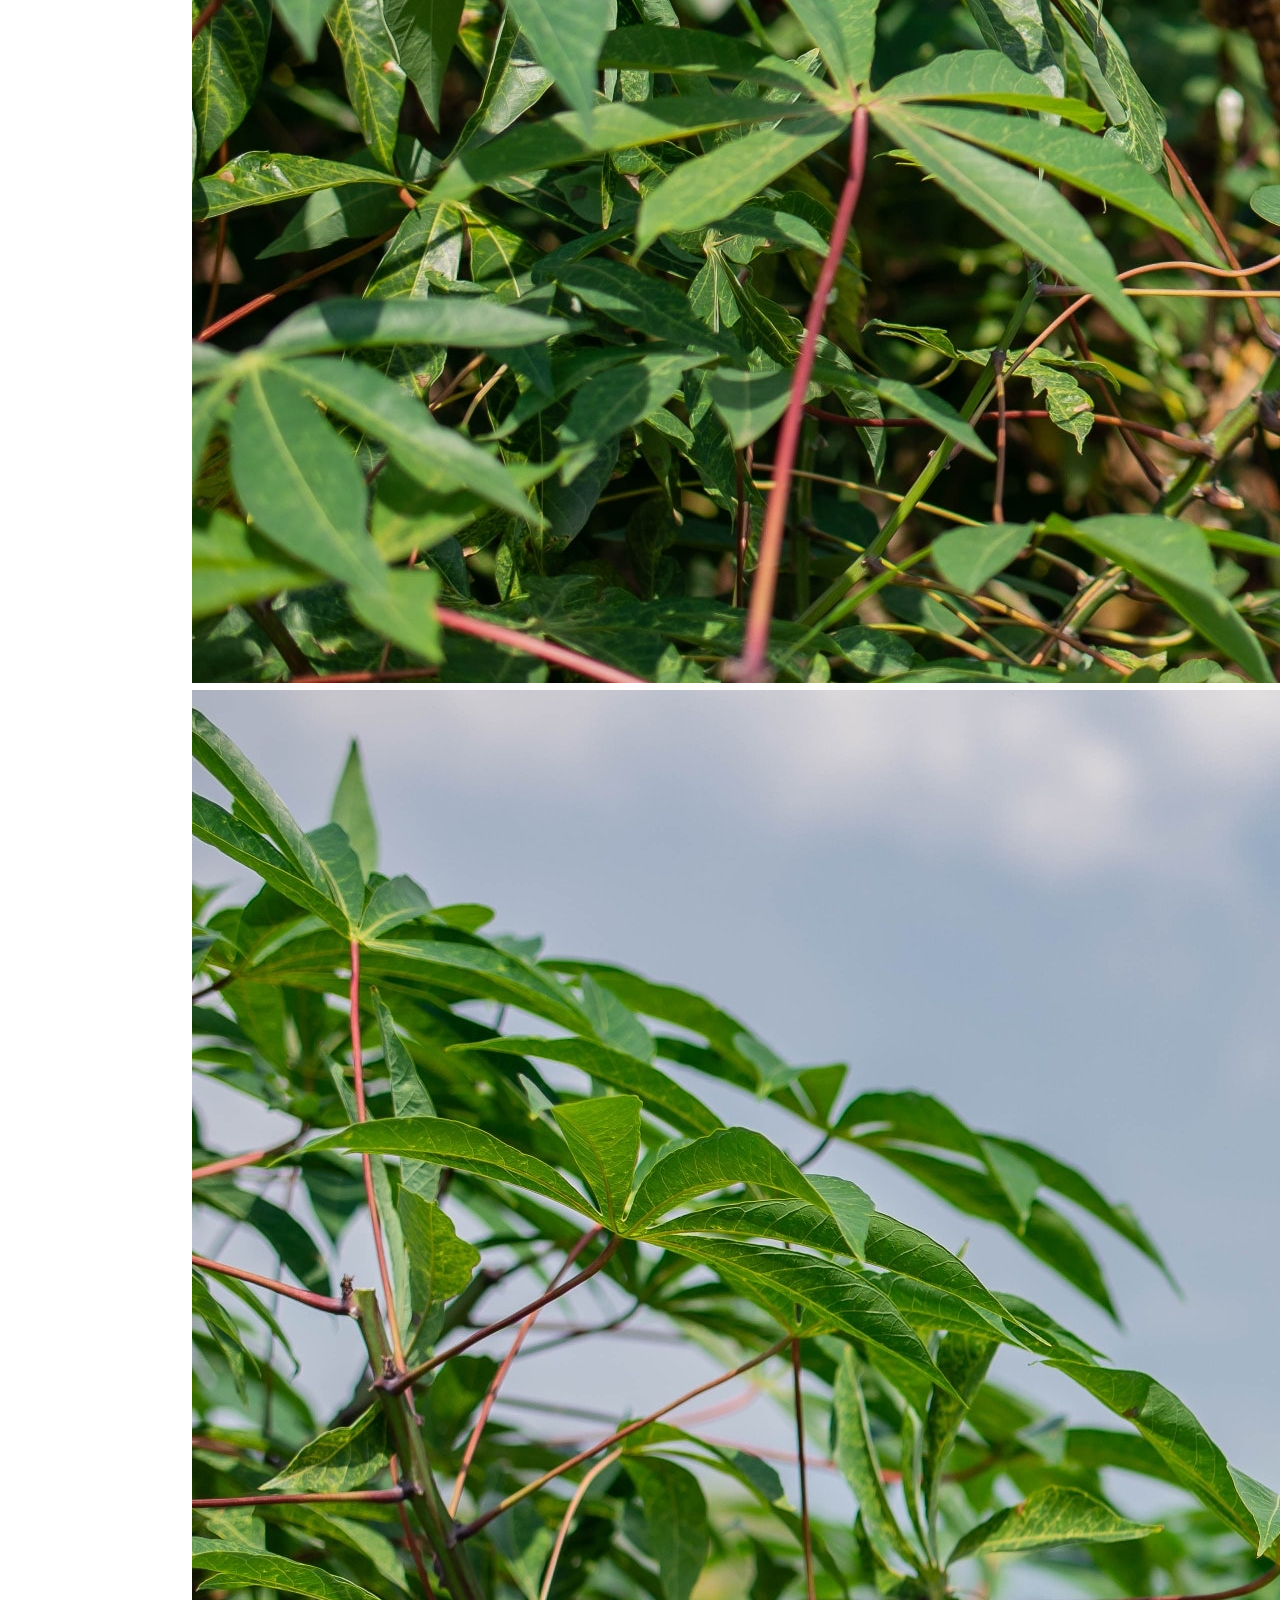
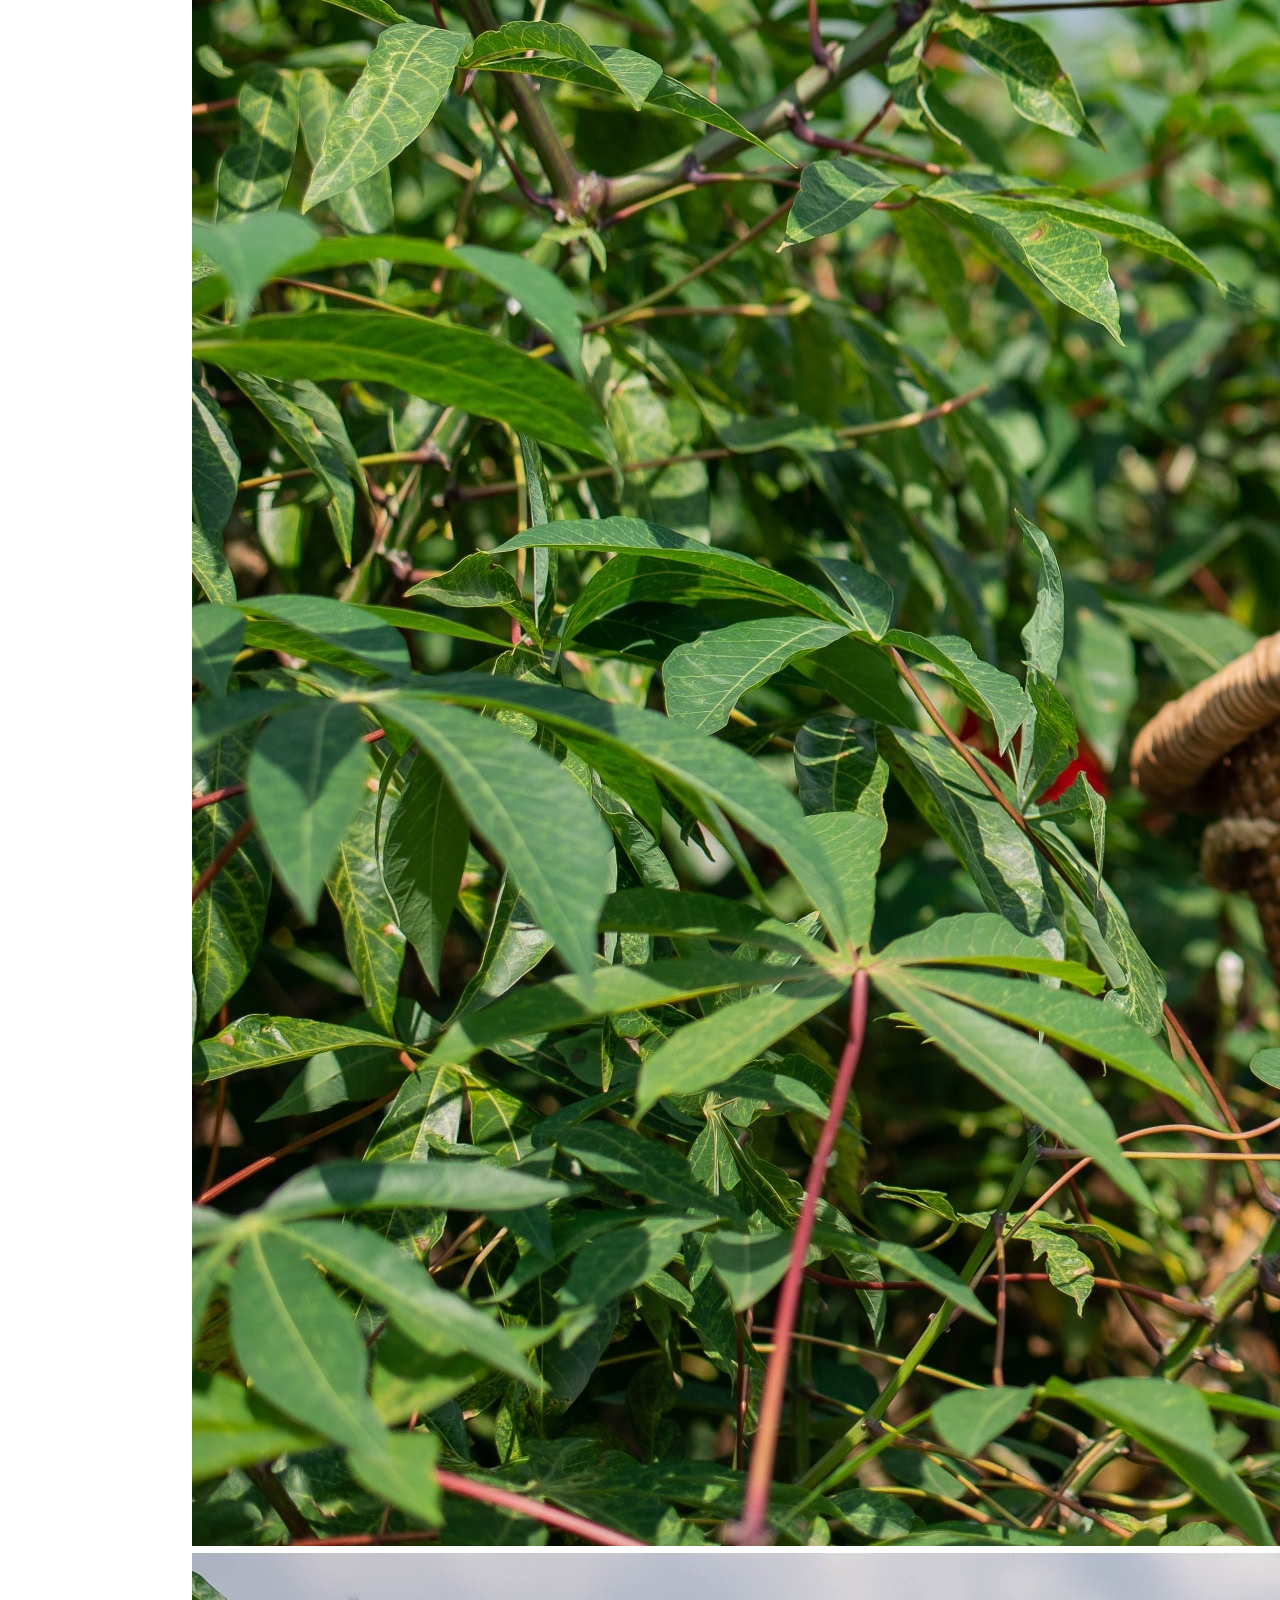
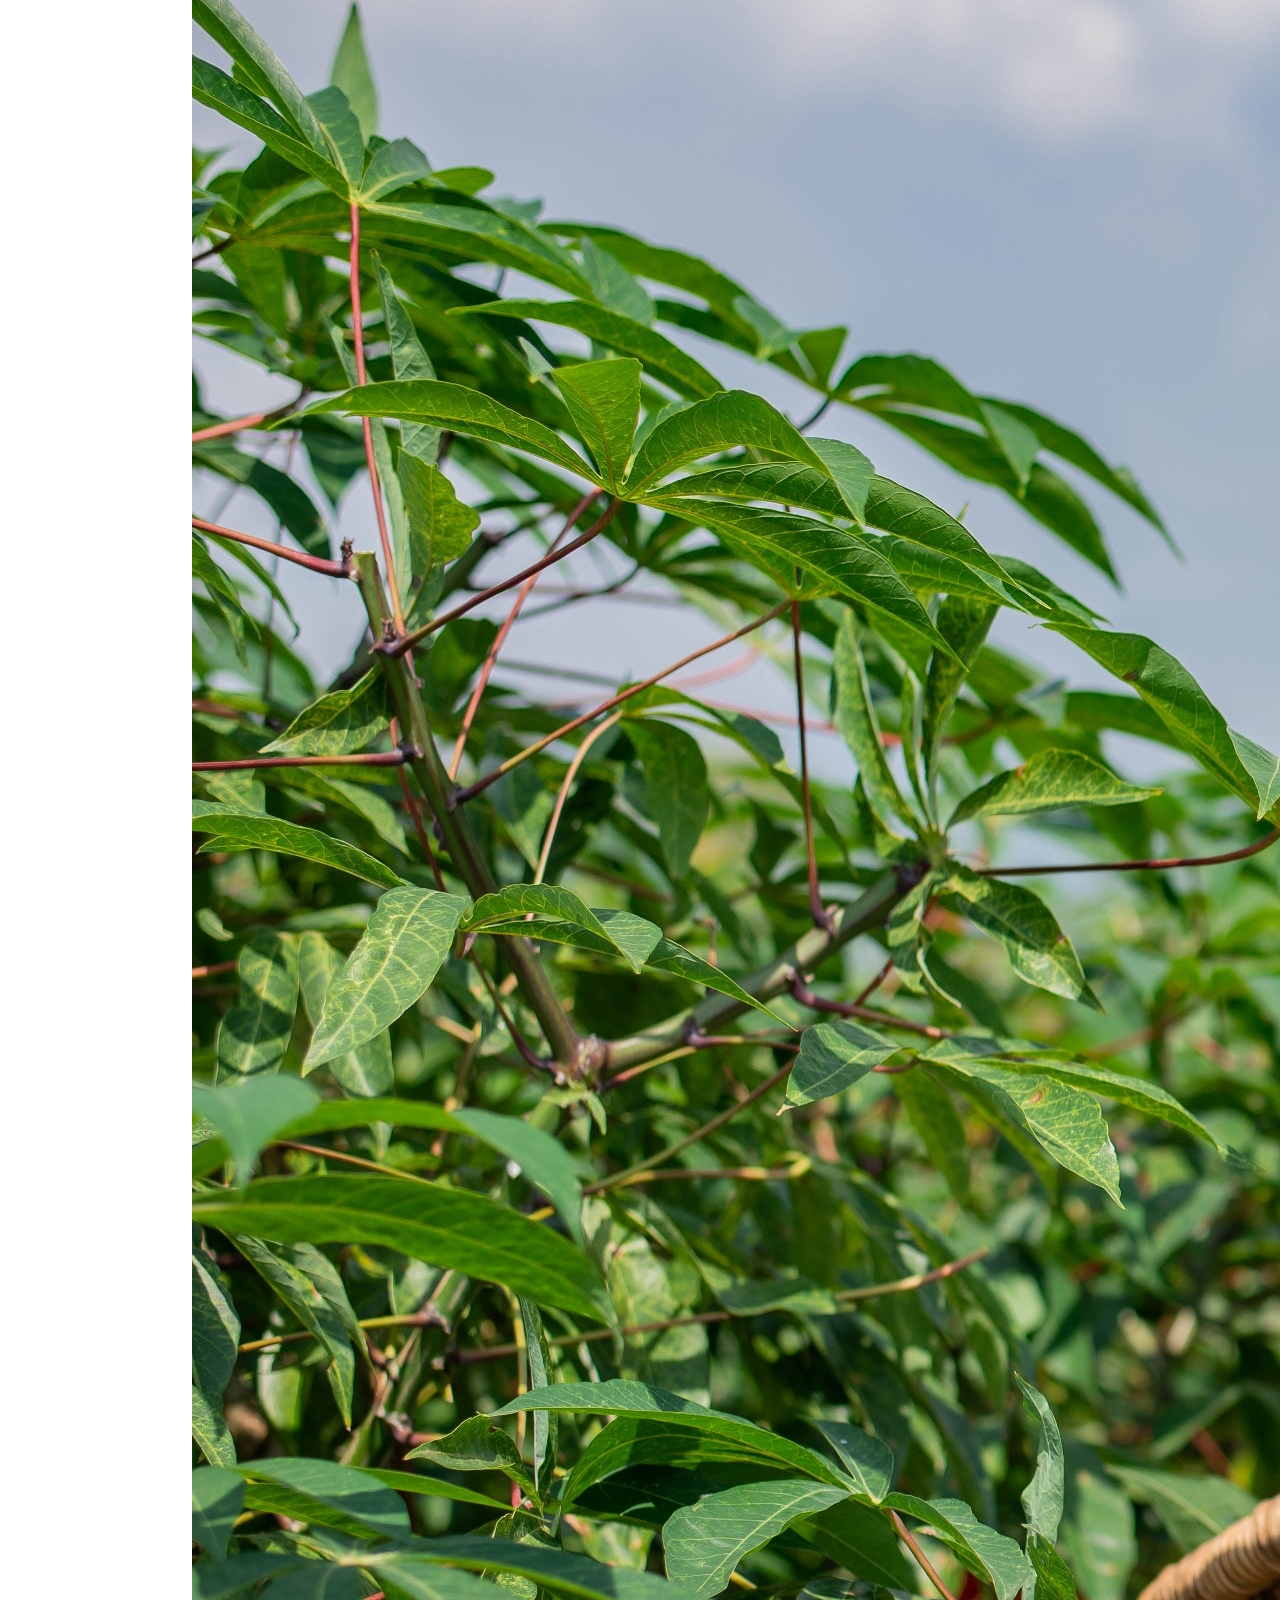
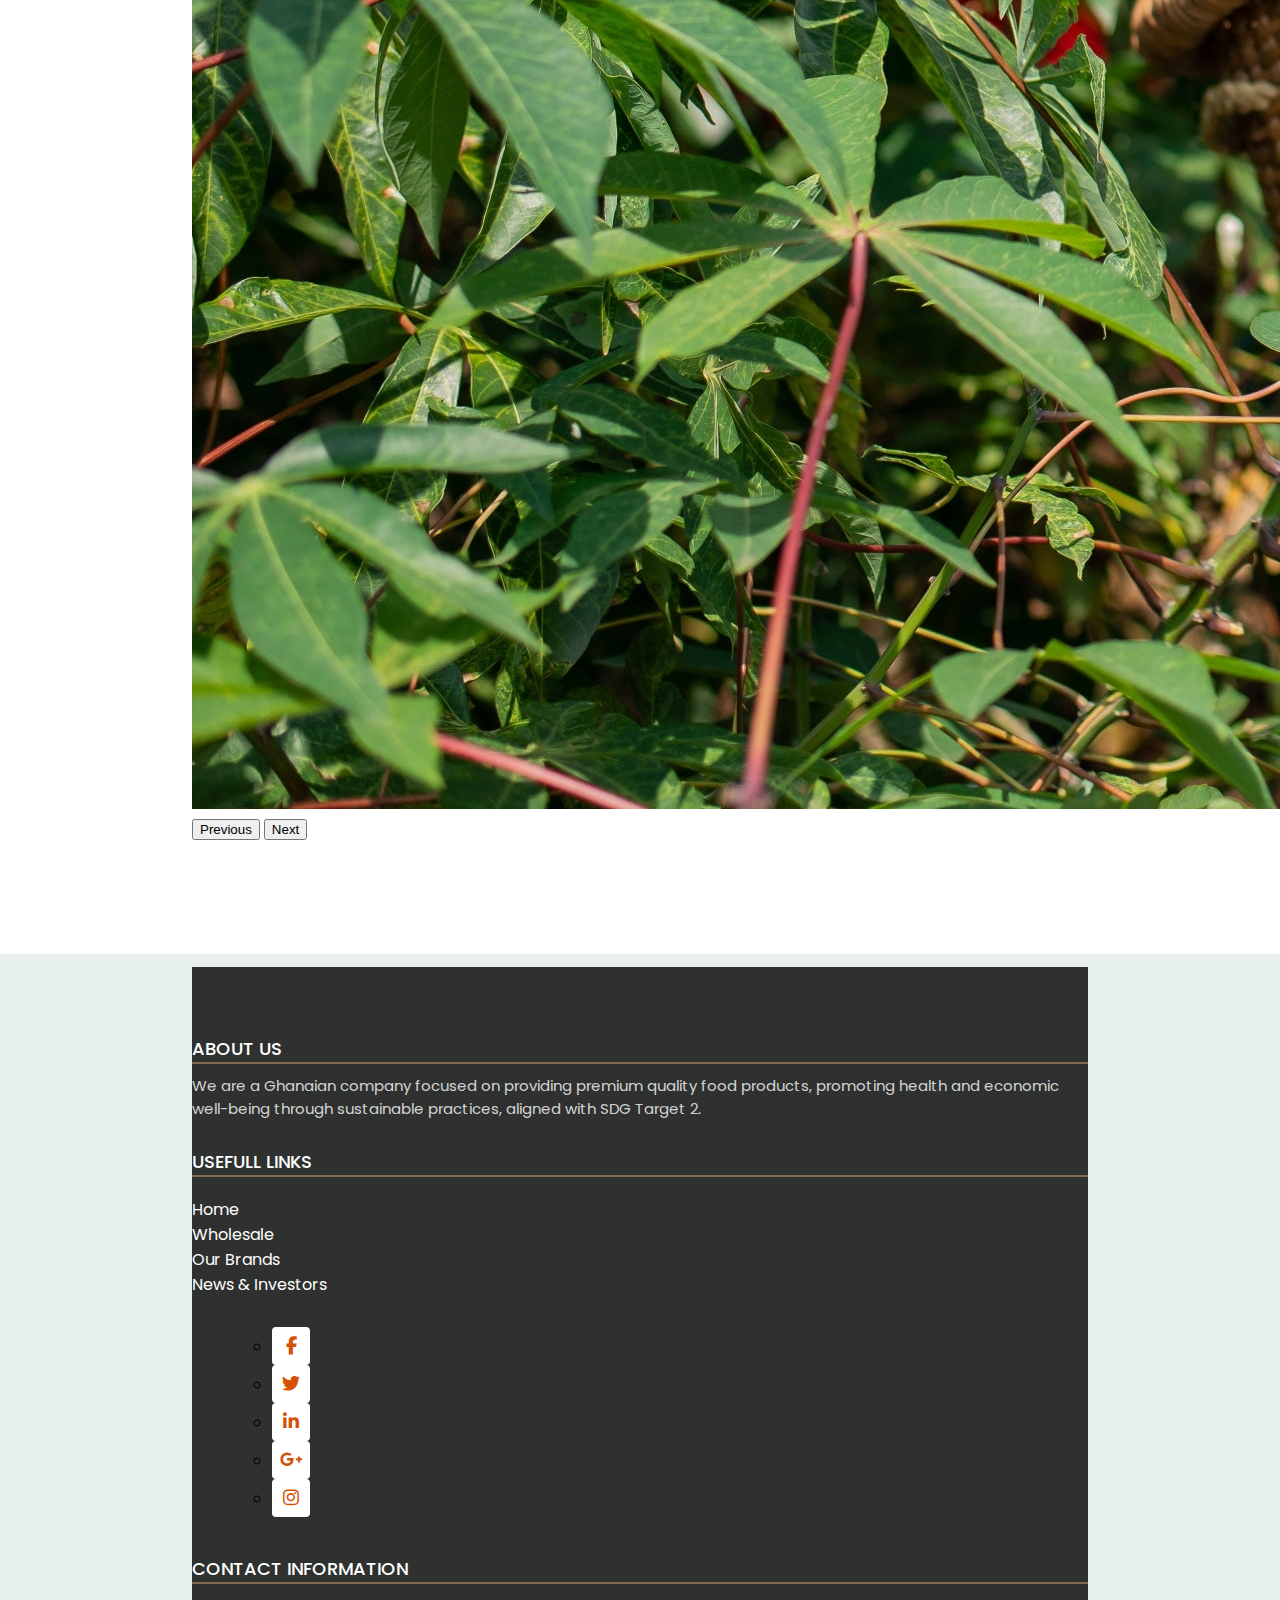
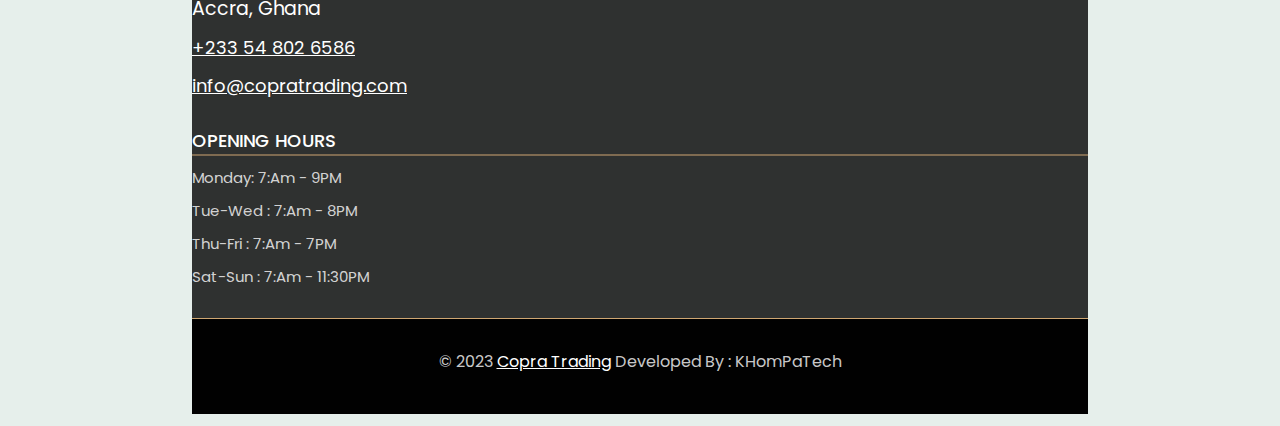
==== commit c01f6122: "Update brands.html" ====
--- a/brands.html
+++ b/brands.html
@@ -158,50 +158,266 @@
         
         <!-- Footer Section -->
         <footer class="footer_section" id="marginSides">
-            <div class="footer_container ">
-                <div class="row">
-                    <div class="col-lg-6 col-md-12">
-                        <div class="footer_content pt-5">
-                            <h3 class="footer_title">
-                                Subscribe to our newsletter <br> to stay update
-                            </h3>
-                            <div class="footer_subscribe">
-                                <input type="email"  id="floatingEmail" placeholder="Email" required>
-                                <button class="btn ">
-                                    Subscribe
-                                    <i class="fa fa-arrow-circle-right" aria-hidden="true"></i>
-                                </button>
-                            </div>
-                        </div>
-                        <div class="contact-info mt-5">
-                            <h3 class="contact_text">
-                            Our Address </h3> 
-                            <span class="texts">Ghana</span> <br>
-                            <span class="texts">Michel-Camp</span> <br>
-                            <span class="texts">1234-House Number</span>
-                        </div>
-                    </div>
-                    <div class="col-lg-6 col-md-12">
-                        <div class="footer_content text-center">
-                            <h3 class="visit">
-                                Visit Our Social Media
-                            </h3>
-        
-                            <div class="footer_social-link">
-                                <a href="#"><i class="fab fa-facebook"></i></a>
-                                <a href="#"><i class="fab fa-twitter"></i></a>
-                                <a href="#"><i class="fab fa-instagram"></i></a>
-                                <a href="#"><i class="fab fa-pinterest-p"></i></a>
-                            </div>
-                        </div>
-                    </div>
-                </div>
-            </div>
-            <p class="footer__copy">© Copra Trading. All rigths reserved</p>
-        </footer>
-
-    </main>
-
-
+        	
+	<!-- Start Footer -->
+	<footer class="footer-area bg-f">
+		<div class="container">
+			<div class="row">
+				<div class="col-lg-3 col-md-6">
+					<h3>About Us</h3>
+					<p>We are a Ghanaian company focused on providing premium quality food products, promoting health and economic well-being through sustainable practices, aligned with SDG Target 2.</p>
+				</div>
+				<div class="col-lg-3 col-md-6">
+					<h3>UseFull Links</h3>
+					<div class="list-inline f-social">
+                    <div style="color: white;">
+                        <span style="cursor: pointer;" onclick="window.location.href = 'index.php';">Home</span><br>
+                        <span style="cursor: pointer;" onclick="window.location.href = 'wholesale.php';">Wholesale</span><br>
+                        <span style="cursor: pointer;" onclick="window.location.href = 'brand.php';">Our Brands</span><br>
+                        <span style="cursor: pointer;" onclick="window.location.href = 'investors.php';">News & Investors</span><br>
+                    </div>
+                    </div>
+
+					<ul class="list-inline f-social">
+                    <ul class="list-inline f-social">
+                        <li class="list-inline-item"><a href="#"><i class="fab fa-facebook-f"></i></a></li>
+                        <li class="list-inline-item"><a href="#"><i class="fab fa-twitter"></i></a></li>
+                        <li class="list-inline-item"><a href="#"><i class="fab fa-linkedin-in"></i></a></li>
+                        <li class="list-inline-item"><a href="#"><i class="fab fa-google-plus-g"></i></a></li>
+                        <li class="list-inline-item"><a href="#"><i class="fab fa-instagram"></i></a></li>
+                    </ul>
+                </ul>
+				</div>
+				<div class="col-lg-3 col-md-6">
+					<h3>Contact information</h3>
+					<p class="lead">Accra, Ghana</p>
+					<p class="lead"><a href="#">+233 54 802 6586</a></p>
+					<p><a href="#"> info@copratrading.com</a></p>
+				</div>
+				<div class="col-lg-3 col-md-6">
+					<h3>Opening hours</h3>
+					<p><span class="text-color">Monday: </span> 7:Am - 9PM</p>
+					<p><span class="text-color">Tue-Wed :</span> 7:Am - 8PM</p>
+					<p><span class="text-color">Thu-Fri :</span> 7:Am - 7PM</p>
+					<p><span class="text-color">Sat-Sun :</span> 7:Am - 11:30PM</p>
+				</div>
+			</div>
+		</div>
+		
+		<div class="copyright">
+			<div class="container">
+				<div class="row">
+					<div class="col-lg-12">
+						<p class="company-name"> &copy; 2023 <a href="#">Copra Trading</a> Developed By :  KHomPaTech
+					</div>
+				</div>
+			</div>
+		</div>
+		
+	</footer>
+	<!-- End Footer -->
+	<a href="#" class="btn btn-lg btn-primary btn-lg-square back-to-top" id="back-to-top" title="Back to top" style="display: none;">
+  <i class="bi bi-arrow-up"></i>
+  <i class="fa fa-paper-plane-o" aria-hidden="true"></i>
+</a>
+
+	<!-- ALL JS FILES -->
+	<script src="js/jquery-3.2.1.min.js"></script>
+	<script src="js/popper.min.js"></script>
+	<script src="js/bootstrap.min.js"></script>
+    <!-- ALL PLUGINS -->
+	<script src="js/jquery.superslides.min.js"></script>
+	<script src="js/images-loded.min.js"></script>
+	<script src="js/isotope.min.js"></script>
+	<script src="js/baguetteBox.min.js"></script>
+	<script src="js/form-validator.min.js"></script>
+    <script src="js/contact-form-script.js"></script>
+    <script src="js/custom.js"></script>
+
+    <style>
+        .list-inline .link-item {
+    color: white;
+    cursor: pointer;
+  }
+  
+  .list-inline .link-item:hover {
+    color: green;
+  }
+.footer-area{
+	padding-top: 50px;
+	padding-bottom: 0px;
+}
+.bg-f{
+	background-image: url("img/5.jpg");
+	background-attachment: scroll;
+	background-clip: initial;
+	background-color: rgba(0, 0, 0, 0);
+	background-origin: initial;
+	background-position: center center;
+	background-repeat: no-repeat;
+	background-size: cover;
+	position: relative;
+}
+.bg-f::before {
+    background: #010101;
+    content: "";
+    height: 100%;
+    left: 0;
+    position: absolute;
+    top: 0;
+    width: 100%;
+    z-index: 1;
+	opacity: 0.8;
+}
+
+.footer-area .container{
+	position: relative;
+	z-index: 1;
+}
+.footer-area h3{
+	color: #ffffff;
+	text-transform: uppercase;
+	font-size: 18px;
+	font-weight: 500;
+	border-bottom: 2px solid rgba(207, 166, 113, 0.5);
+	margin-bottom: 10px;
+}
+.footer-area p{
+	font-size: 15px;
+	color: rgba(255, 255, 255, 0.8);
+	margin: 0;
+	padding-bottom: 10px;
+}
+
+.arrow-right{
+	position: relative;
+}
+.arrow-right::before {
+    content: "\f101";
+	font-family: 'FontAwesome';	
+	position: absolute;
+	right: 0px;
+	top: 0;
+	color: #fff;
+	font-size: 60px;
+	line-height: 60px;
+}
+
+
+.footer-area p.lead{
+	font-size: 19px;
+	color: #ffffff;
+	margin-bottom: 0px;
+}
+.footer-area p.lead a{
+	color: #ffffff;
+	margin-bottom: 15px;
+}
+.footer-area p.lead a:hover{
+	color: #d65106;
+}
+.footer-area p a{
+	font-size: 18px;
+	color: #ffffff;
+}
+.footer-area p a:hover{
+	color: #d65106;
+}
+
+.subscribe_form {
+    display: block;
+    text-align: center;
+    padding: 5px 0;
+}
+
+.subscribe_form .form_input {
+    display: block;
+    background-color: rgba(0,0,0,0.9);
+	border: 1px solid #ffffff;
+    color: #fff;
+    font-size: 14px;
+    line-height: 50px;
+    padding: 0 10px;
+    float: left;
+	font-weight: 300;
+    width: 100%;
+    transition: all 0.5s ease-in-out;
+}
+
+/* .subscribe_form .submit {
+    background-color: #d65106;
+    color: #fff;
+    font-size: 16px;
+    font-weight: 500;
+    line-height: 50px;
+    display: inline-block;
+    padding: 0 10px;
+    float: left;
+    width: 100%;
+	border: none;
+	cursor: pointer;
+    transition: all 0.5s ease-in-out;
+} */
+.subscribe_form .submit {
+    background-color: #d65106;
+    color: #fff;
+    font-size: 16px;
+    font-weight: 500;
+    line-height: 50px;
+    display: inline-block;
+    padding: 0 10px;
+    width: 100%;
+	border: none;
+	cursor: pointer;
+    transition: all 0.5s ease-in-out;
+}
+
+.subscribe_form .submit:hover{
+	background: #010101;
+}
+
+.f-social {
+    padding-bottom: 10px;
+    margin: 0px;
+    margin-top: 20px;
+}
+.f-social li a {
+    font-size: 18px;
+    color: rgba(214, 81, 6);
+	width: 38px;
+	height: 38px;
+	display: block;
+	text-align: center;
+	line-height: 38px;
+	background: #ffffff;
+	border-radius: 4px;
+}
+
+.copyright{
+	margin-top: 20px;
+	position: relative;
+	display: block;
+	background-color: #010101;
+	border-top: 1px solid rgba(207, 166, 113);
+	padding: 30px 0;
+	z-index: 1;
+}
+
+.copyright .company-name{
+	font-size: 16px;
+	text-align: center;
+}
+.copyright .company-name a{
+	font-size: 16px;
+}
+
+    </style>
 </body>
 </html>
+        </footer>
+
+    </main>
+
+
+</body>
+</html>
--- a/css/brand.css
+++ b/css/brand.css
@@ -61,8 +61,9 @@
 
 
 /* Footer Section */
-.foot section {
+.footer_section {
     margin-top: 100px;
+    background-color: rgba(230,239,235);
 }
 .footer_subscribe {
     margin-top: 30px;
@@ -86,10 +87,24 @@
     font-size: 1rem;
     font-weight: 500;
 }
+.footer_social-link a{
+    text-decoration: none;
+    color: rgba(62,101,83);
+    margin: 0 10px;
+}
+.footer_social-link i:hover {
+    margin-left: 8px;
+}
 .footer__copy {
     text-align: center;
     font-size: .9rem;
     color: rgb(190, 190, 190);
     margin: 5rem 0 1rem;
     padding-bottom: 3rem;
-}+}
+
+@media screen and (max-width: 830px){
+    .footer_subscribe button {
+        margin-top: 10px;
+    }
+}
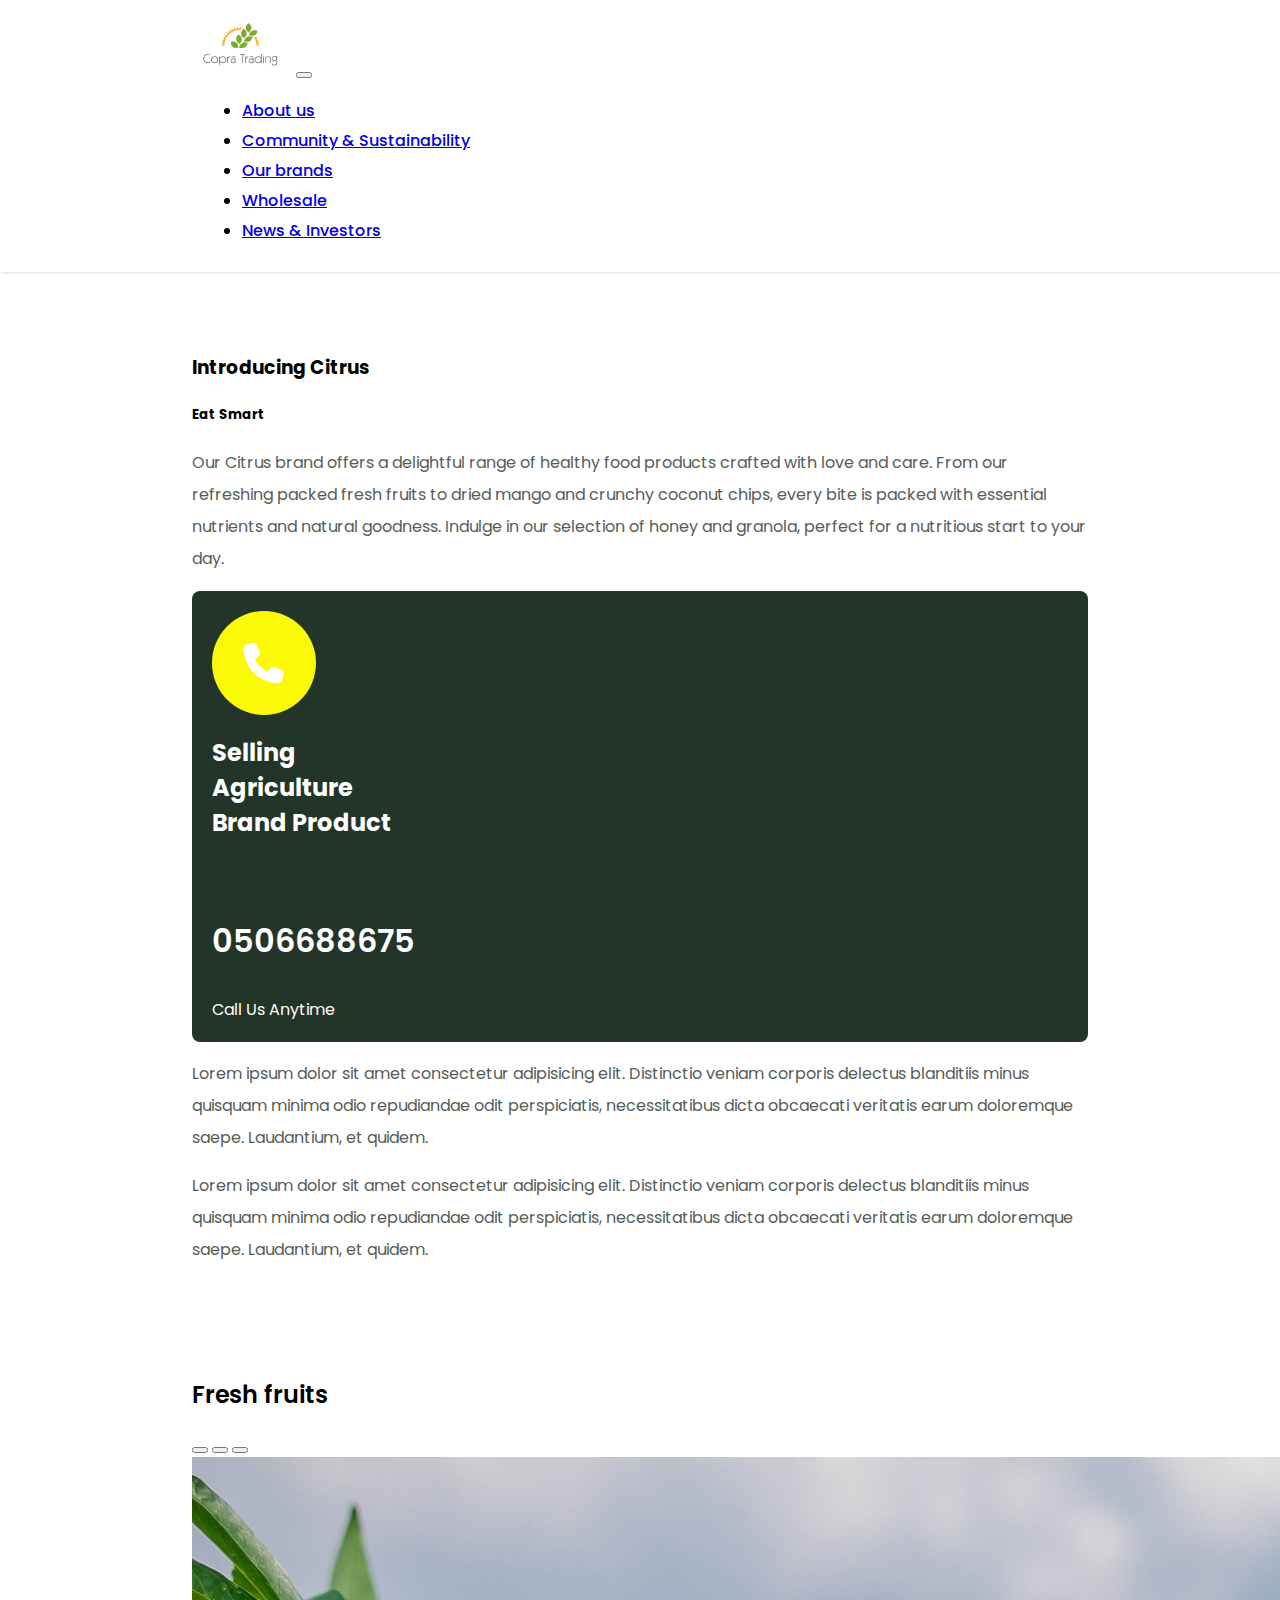
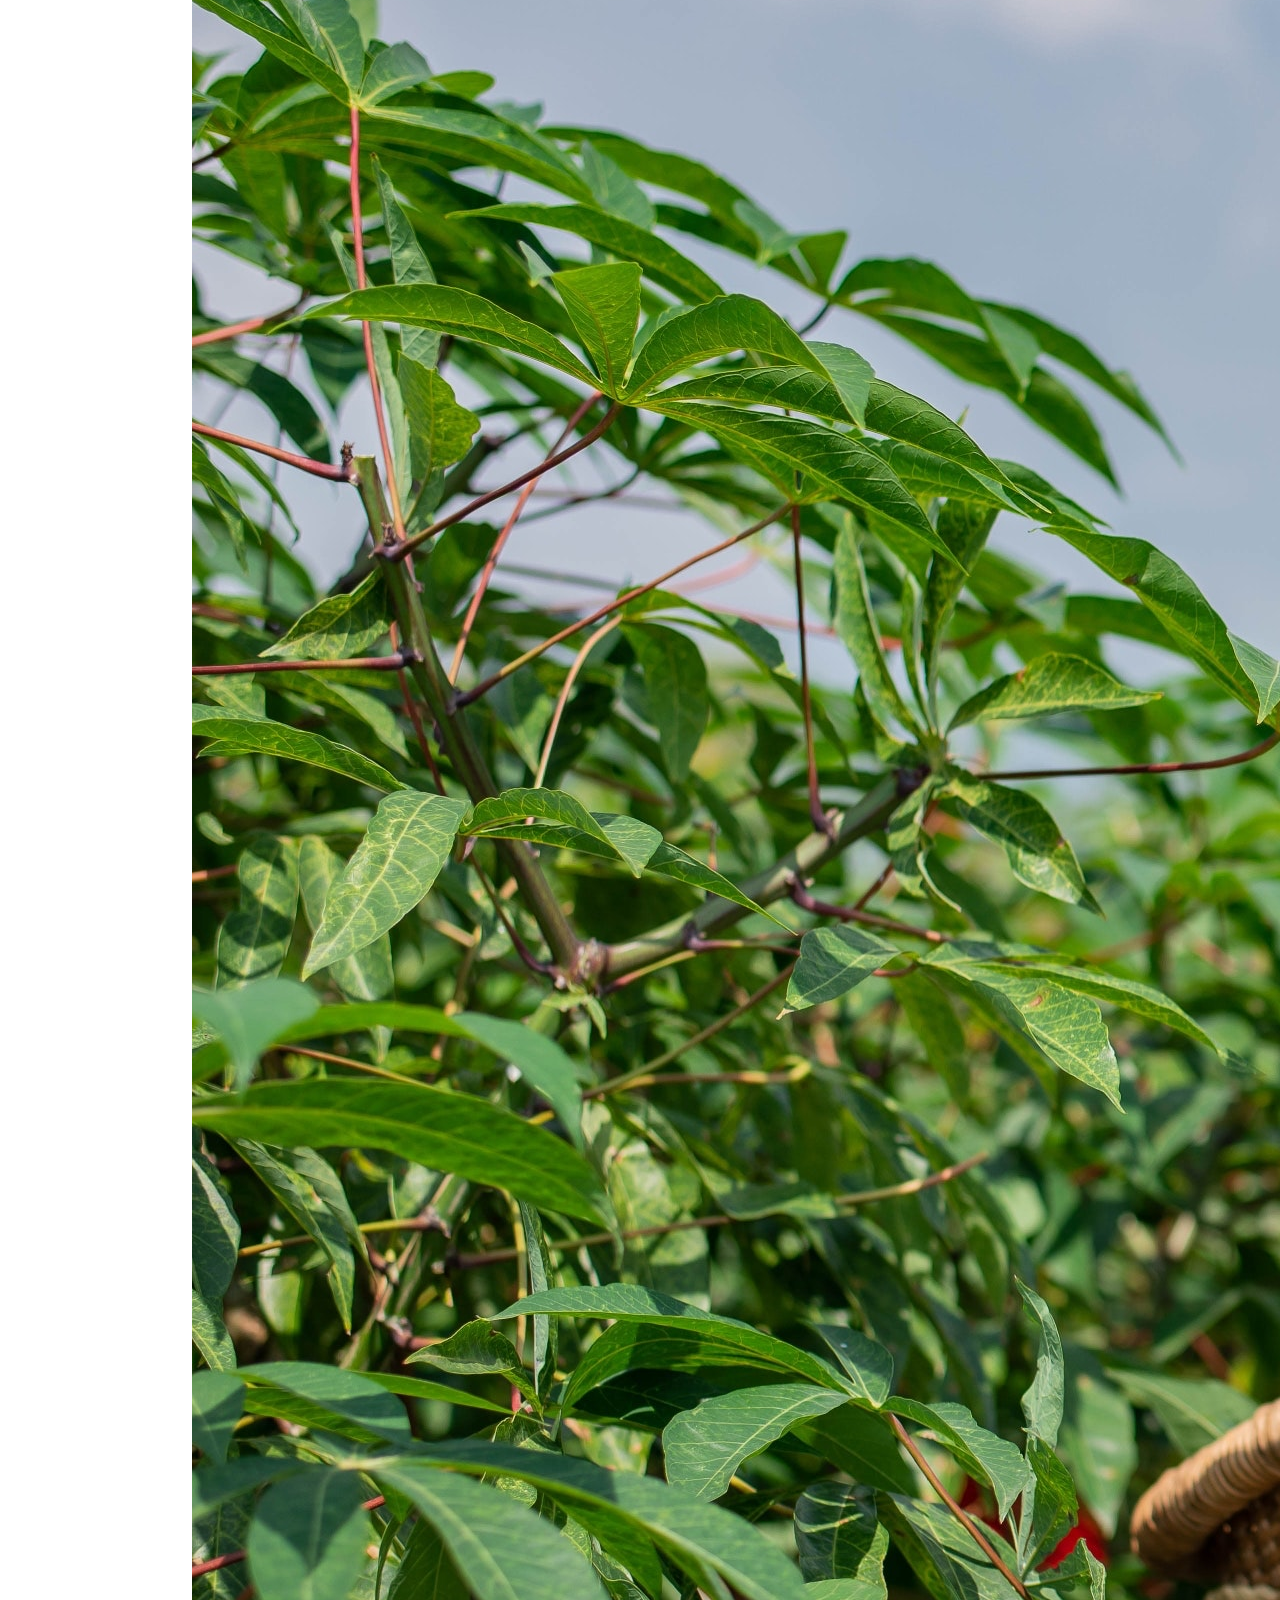
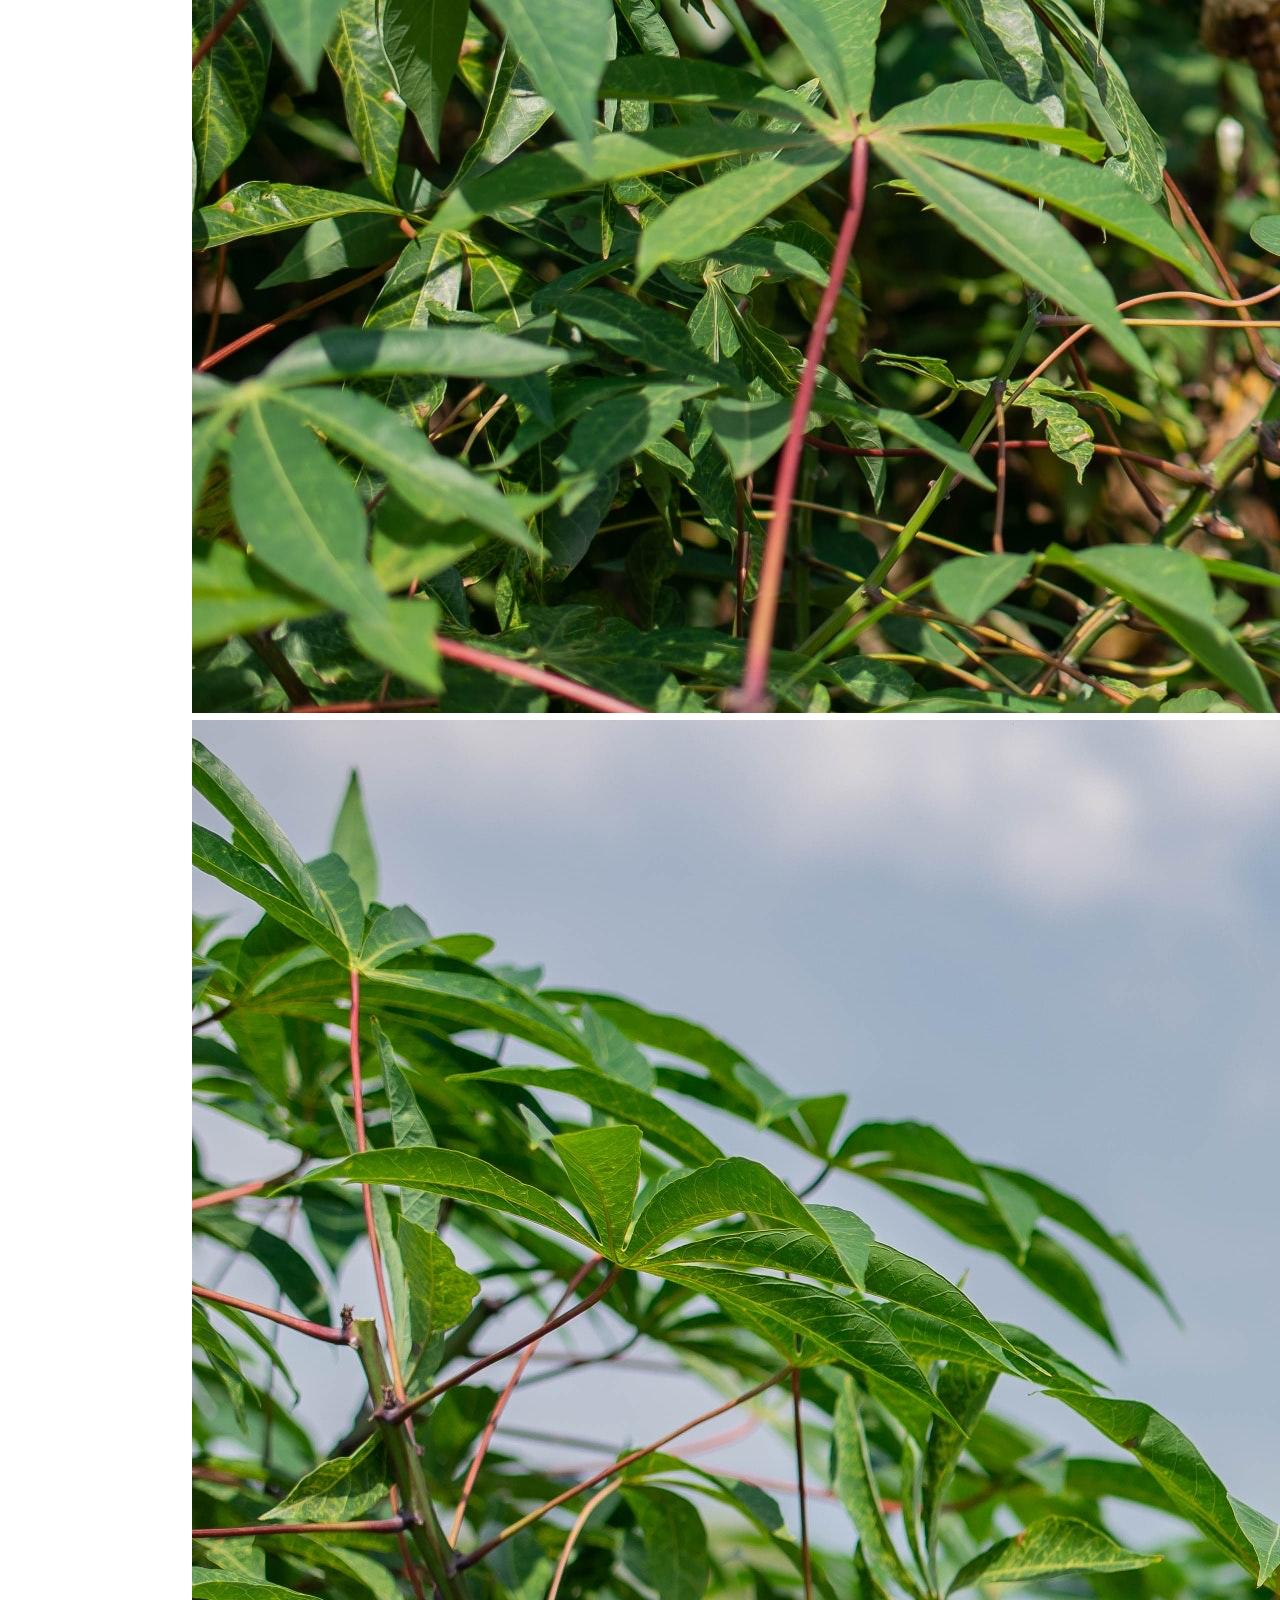
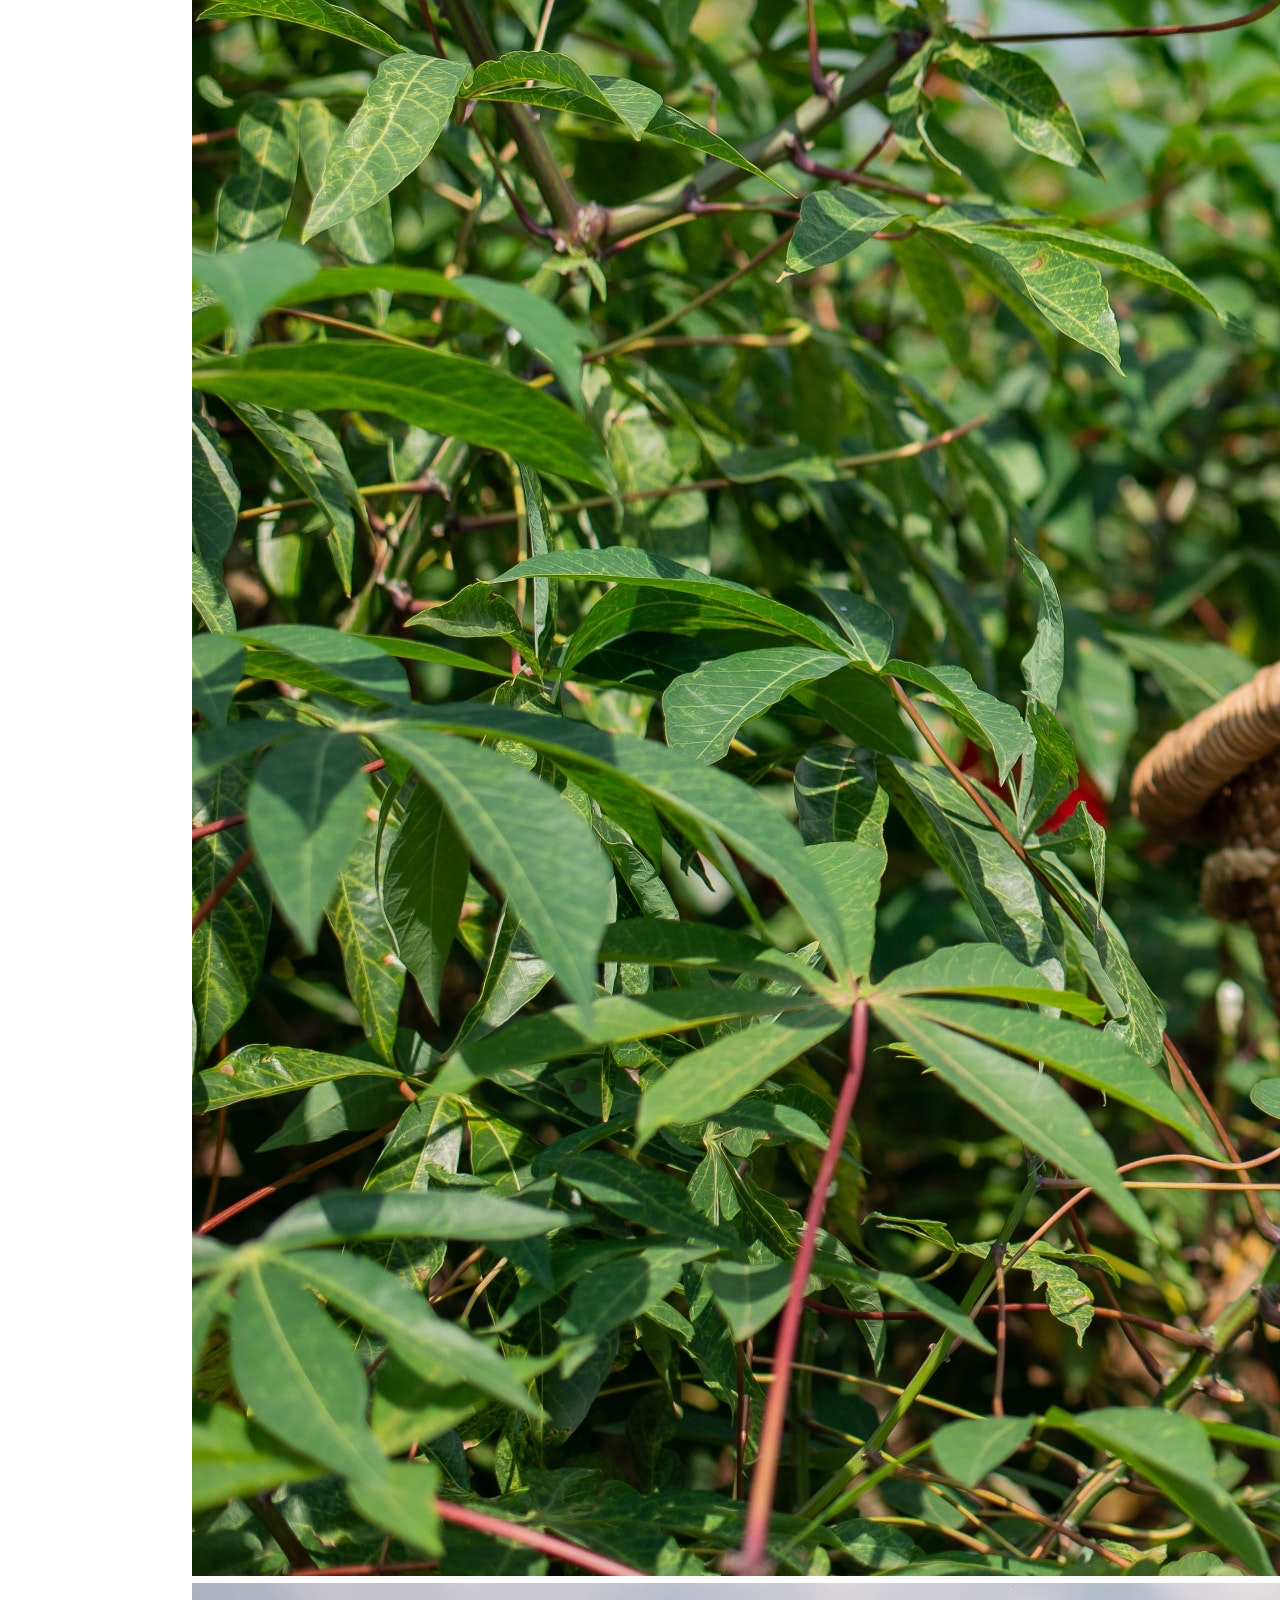
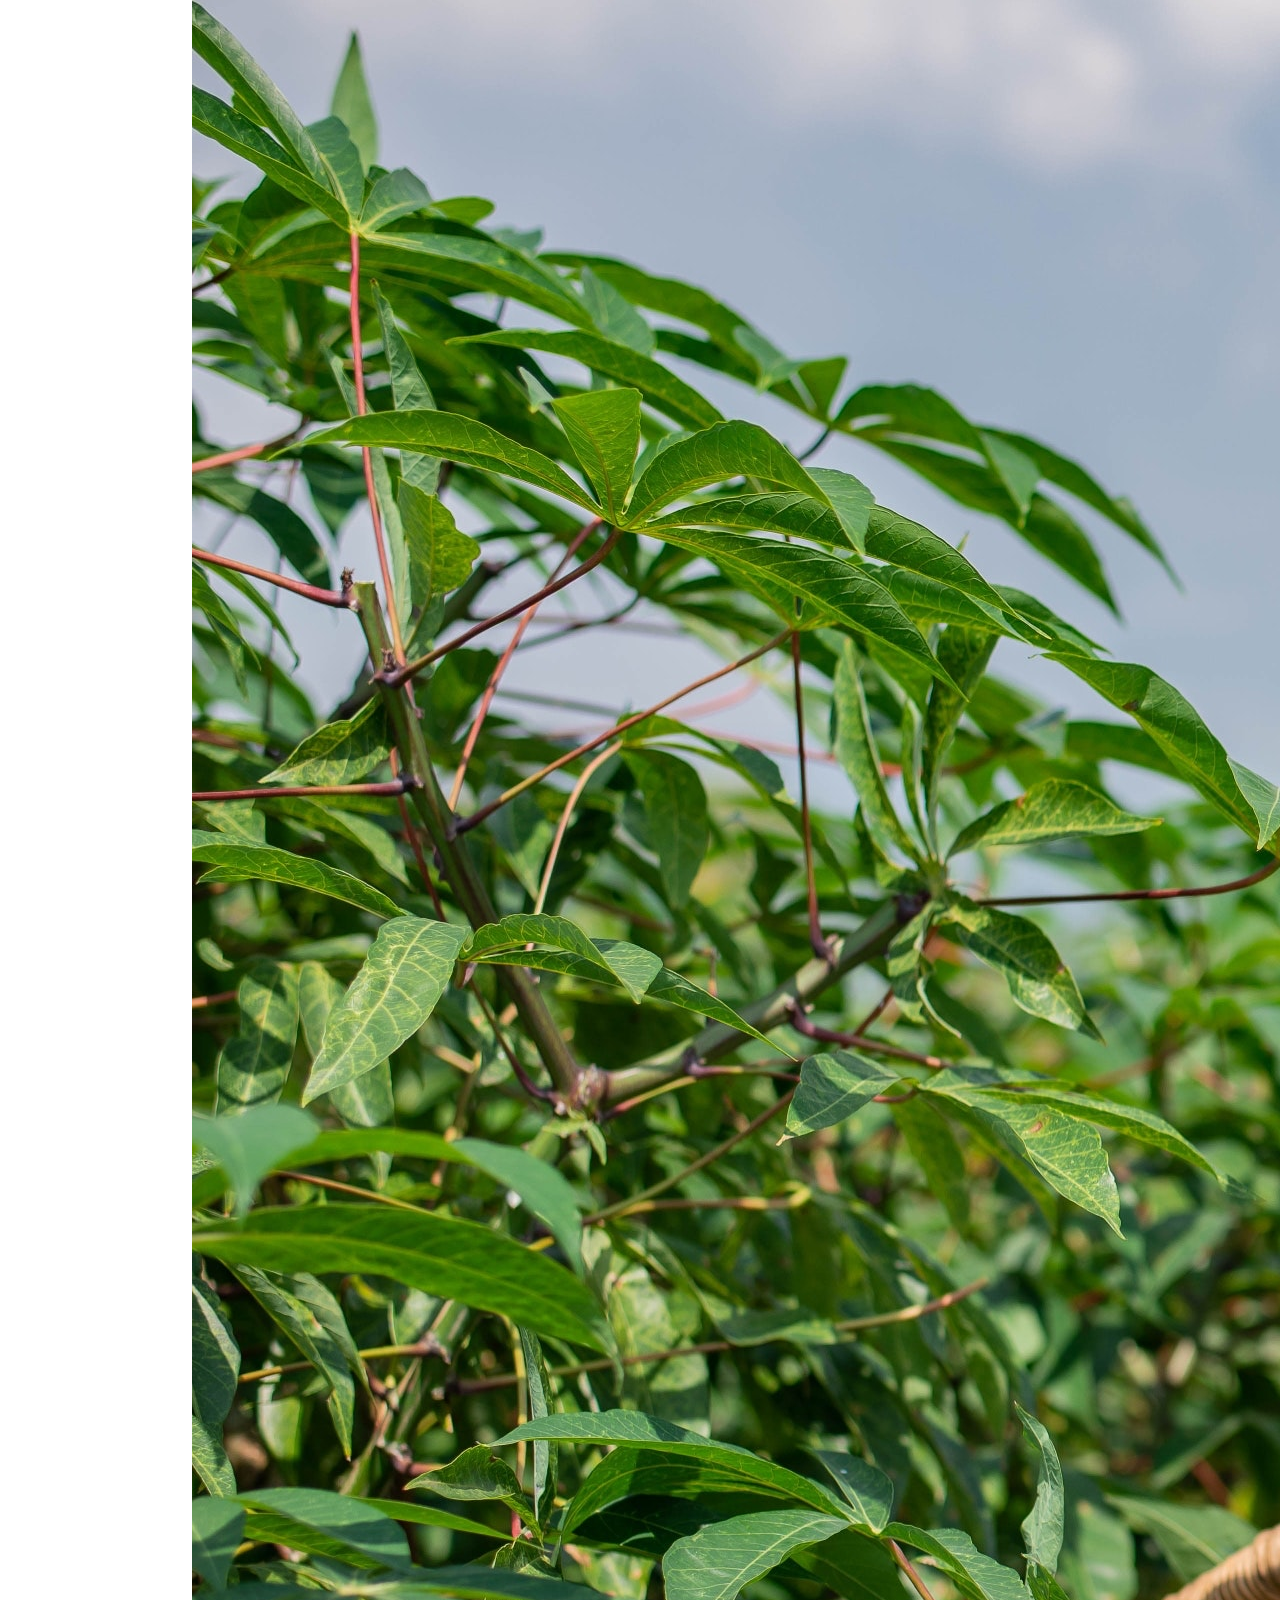
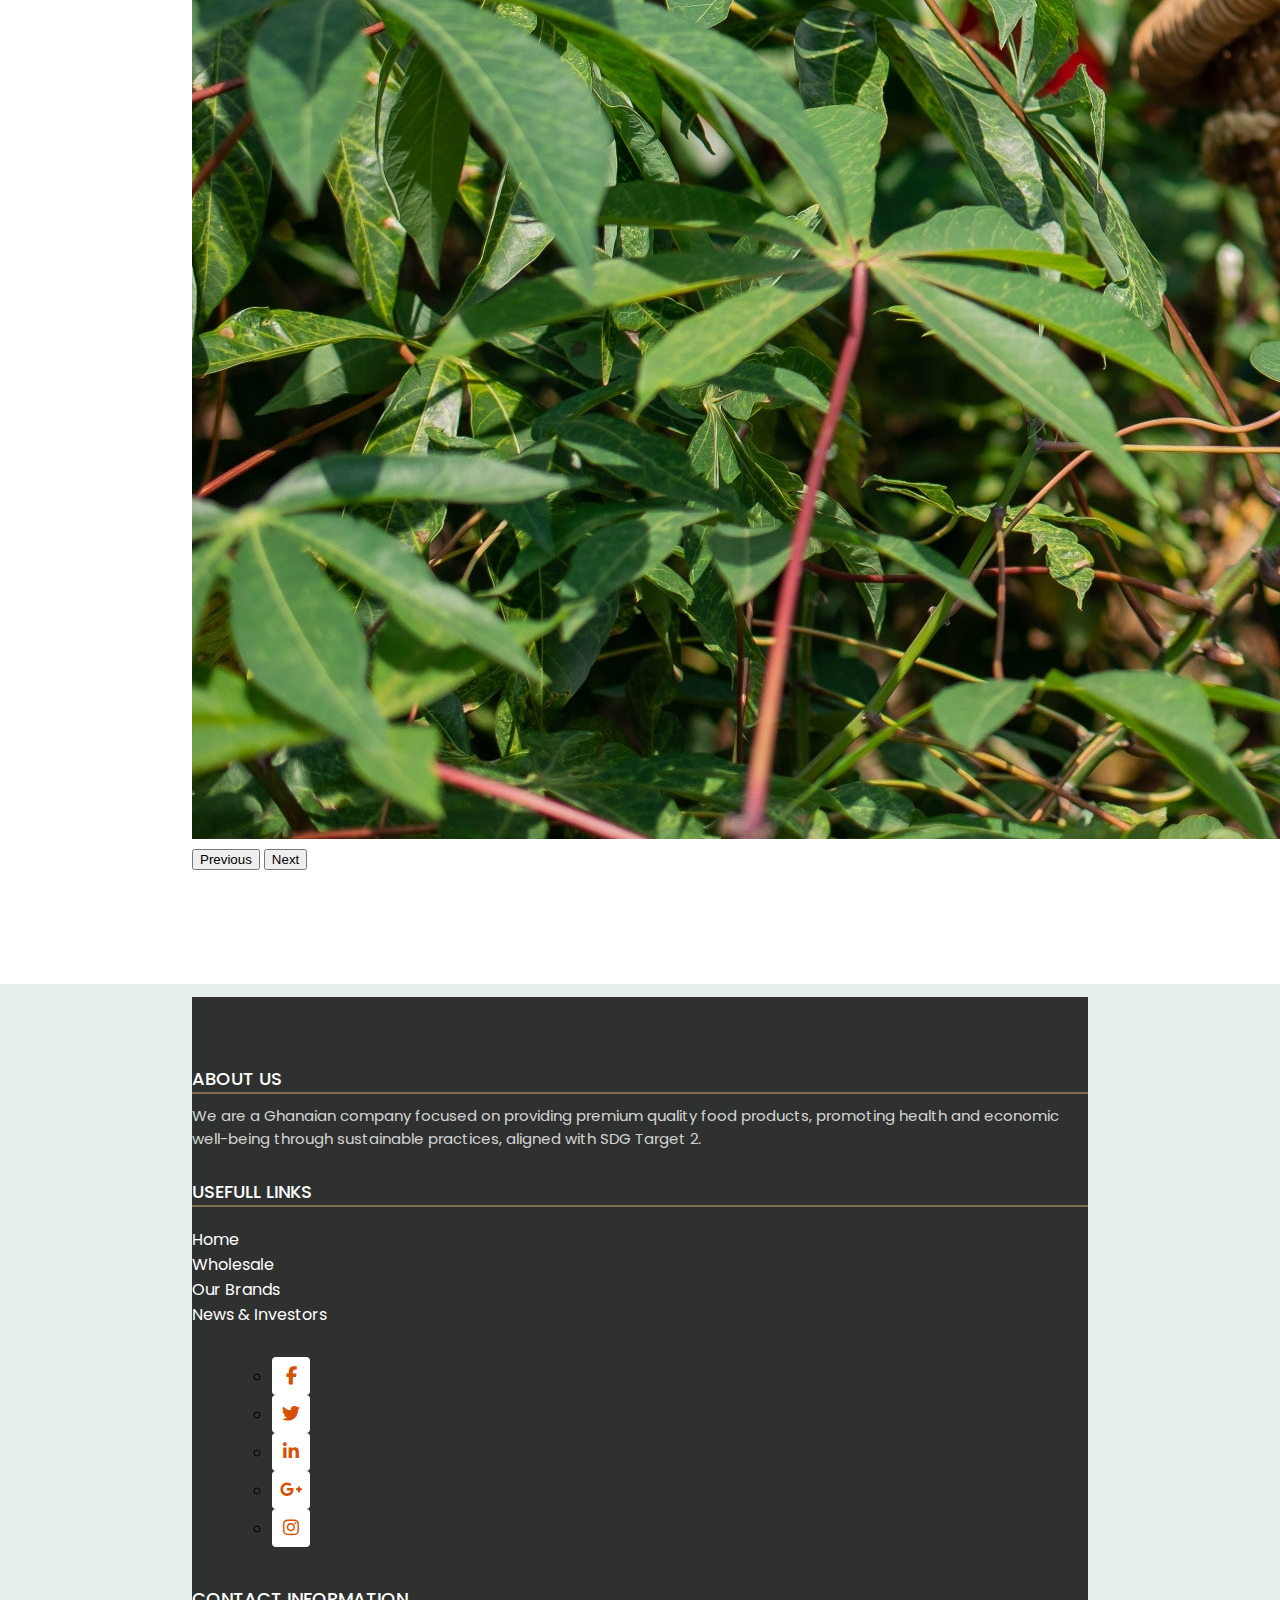
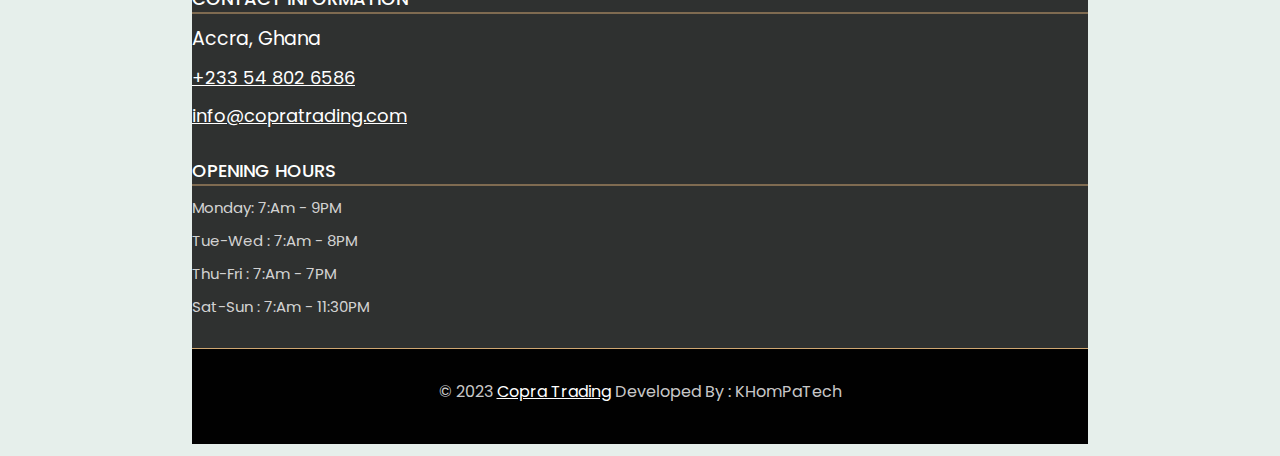
==== commit d86b2057: "Update brands.html" ====
--- a/brands.html
+++ b/brands.html
@@ -39,9 +39,9 @@
                     <li class="nav-item">
                         <a href="wholesale.html" class="nav-link">Wholesale</a>
                     </li>
-                    <!-- <li class="nav-item">
+                    <li class="nav-item">
                         <a href="news&investors.html" class="nav-link">News & Investors</a>
-                    </li> -->
+                    </li>
                 </ul>
             </div>
         </nav>
